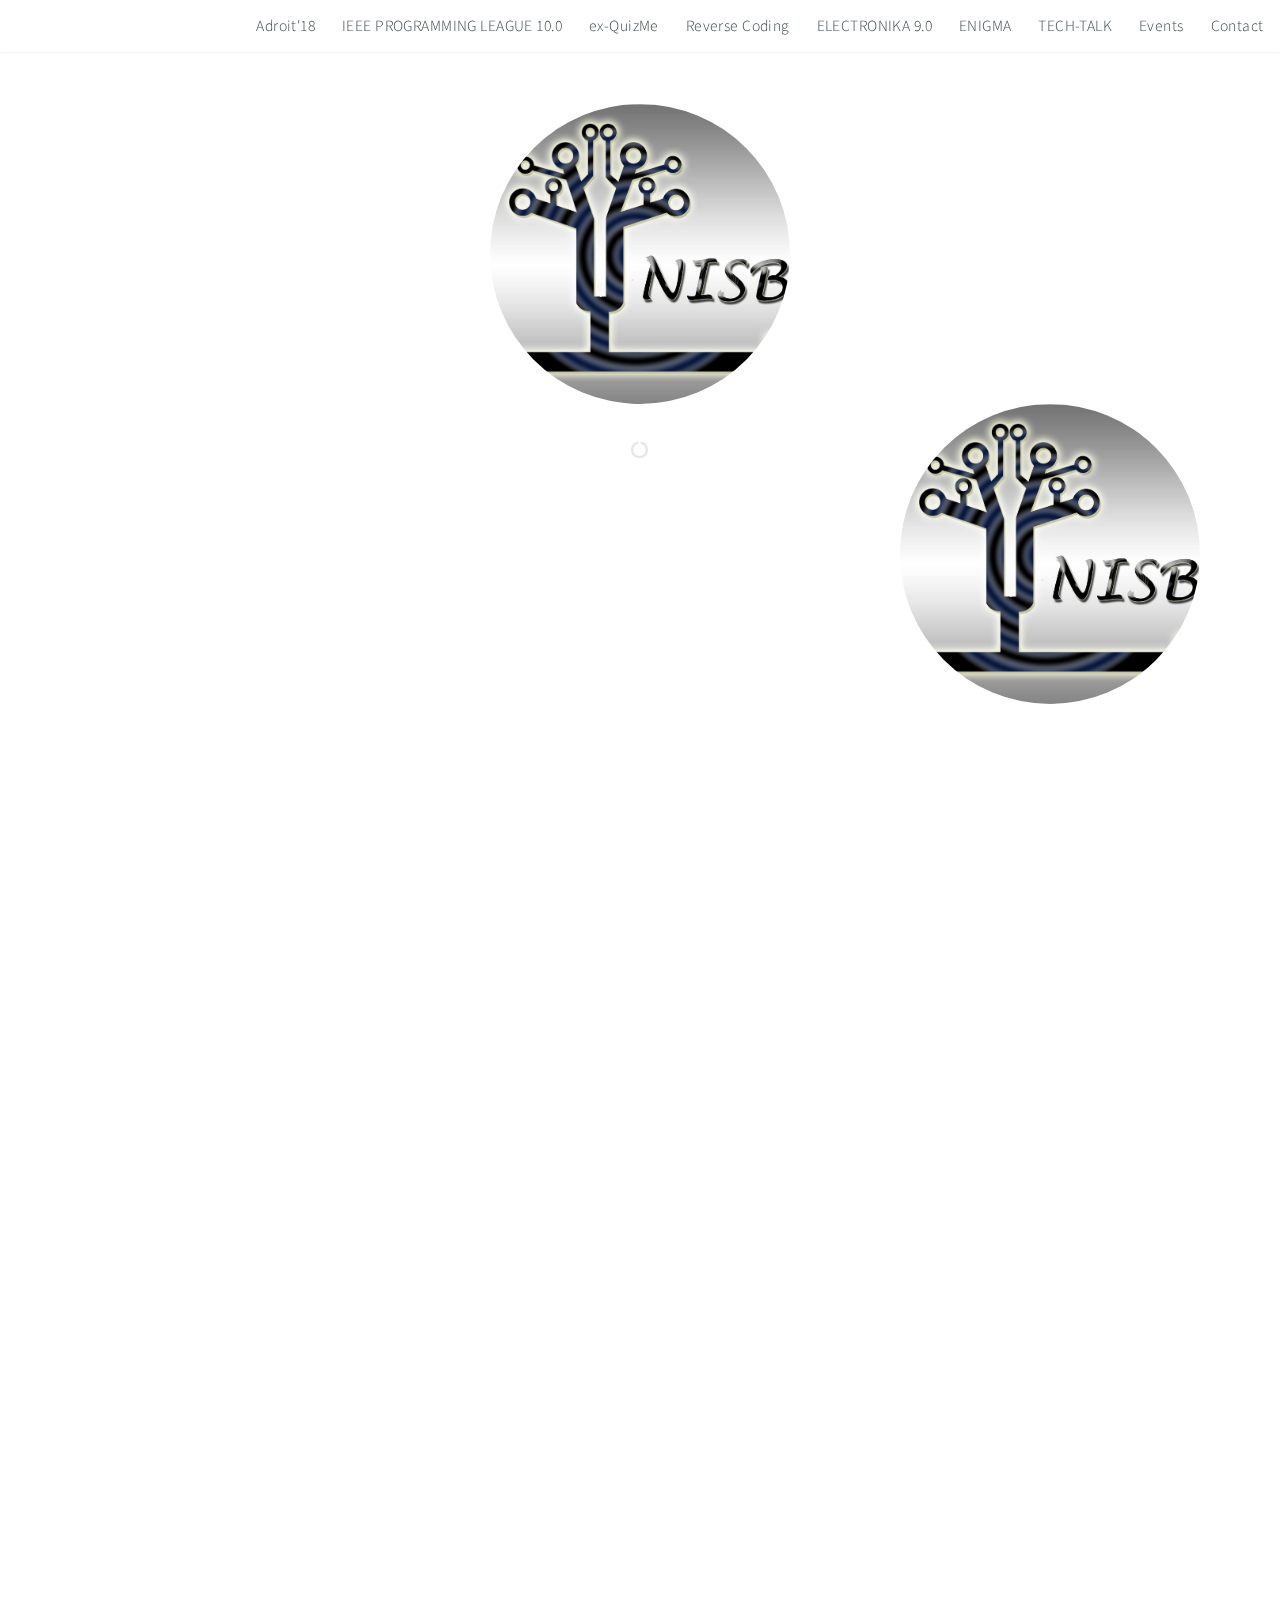
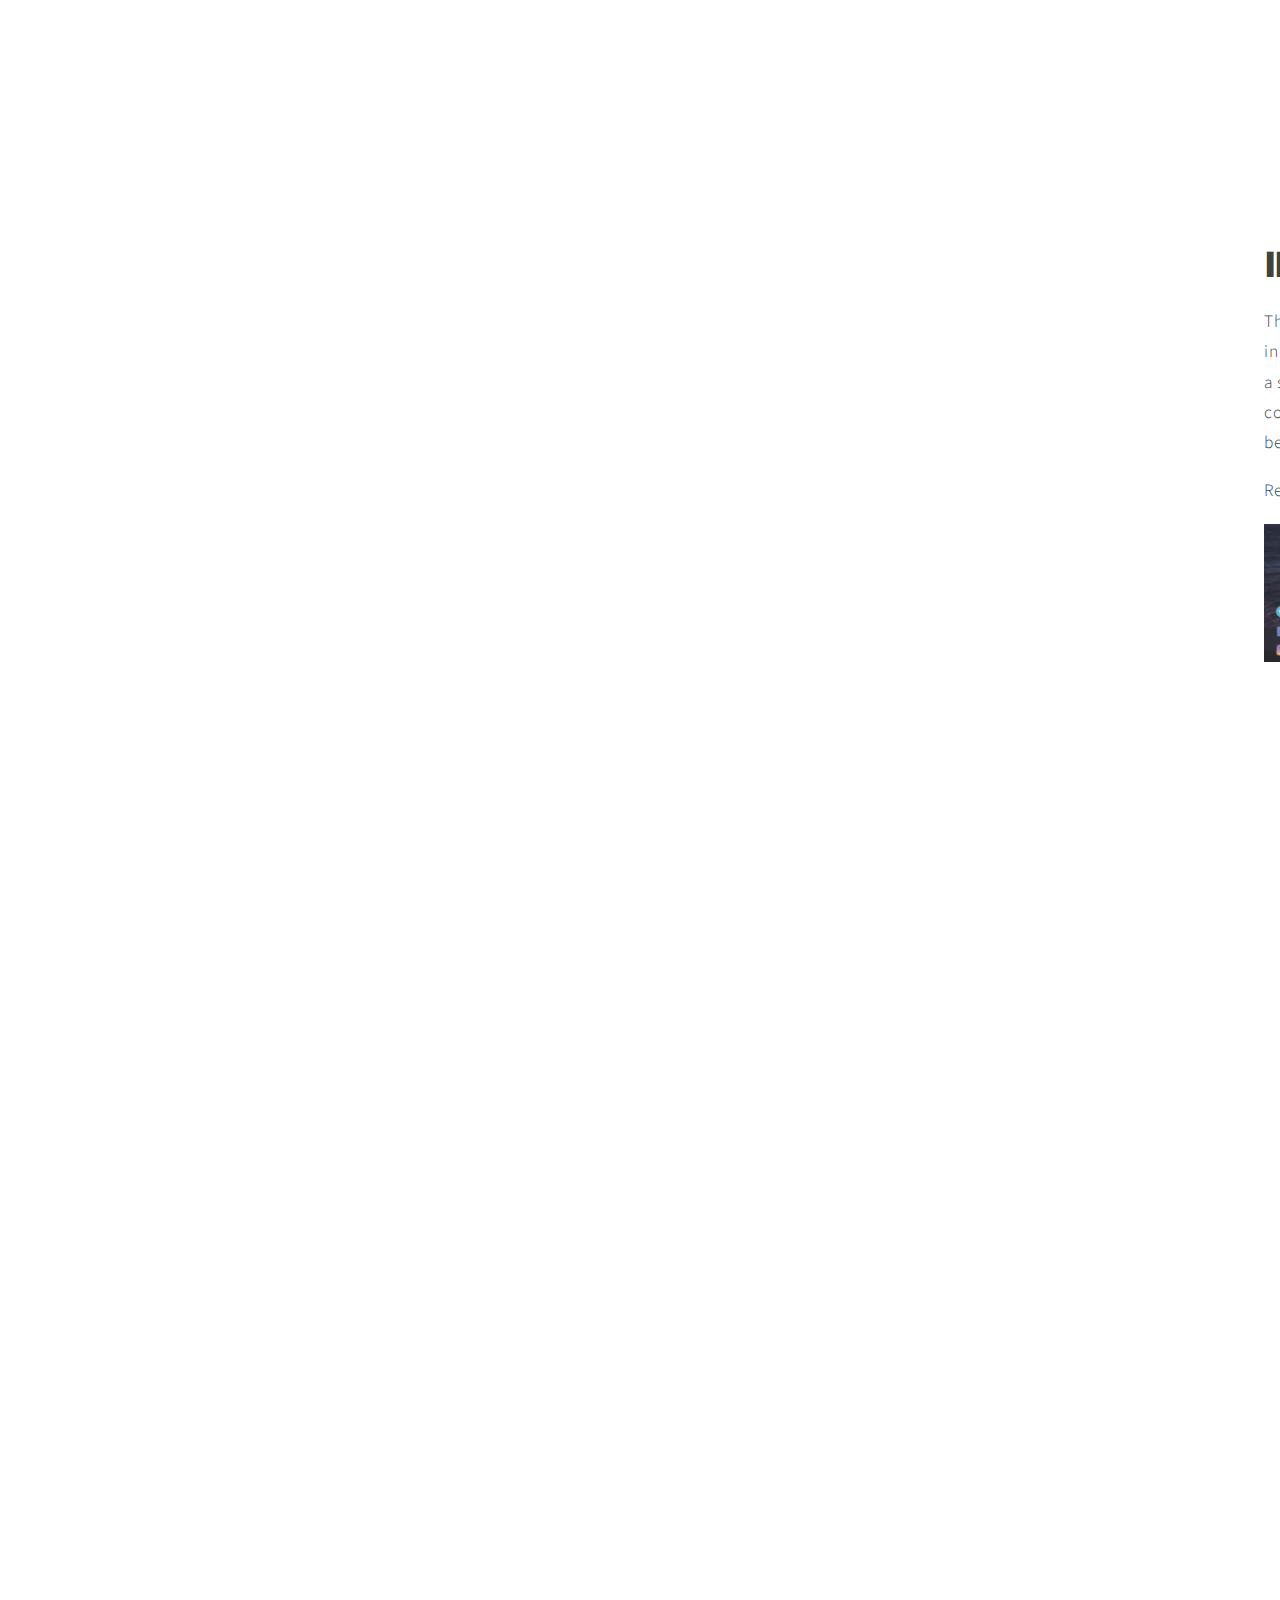
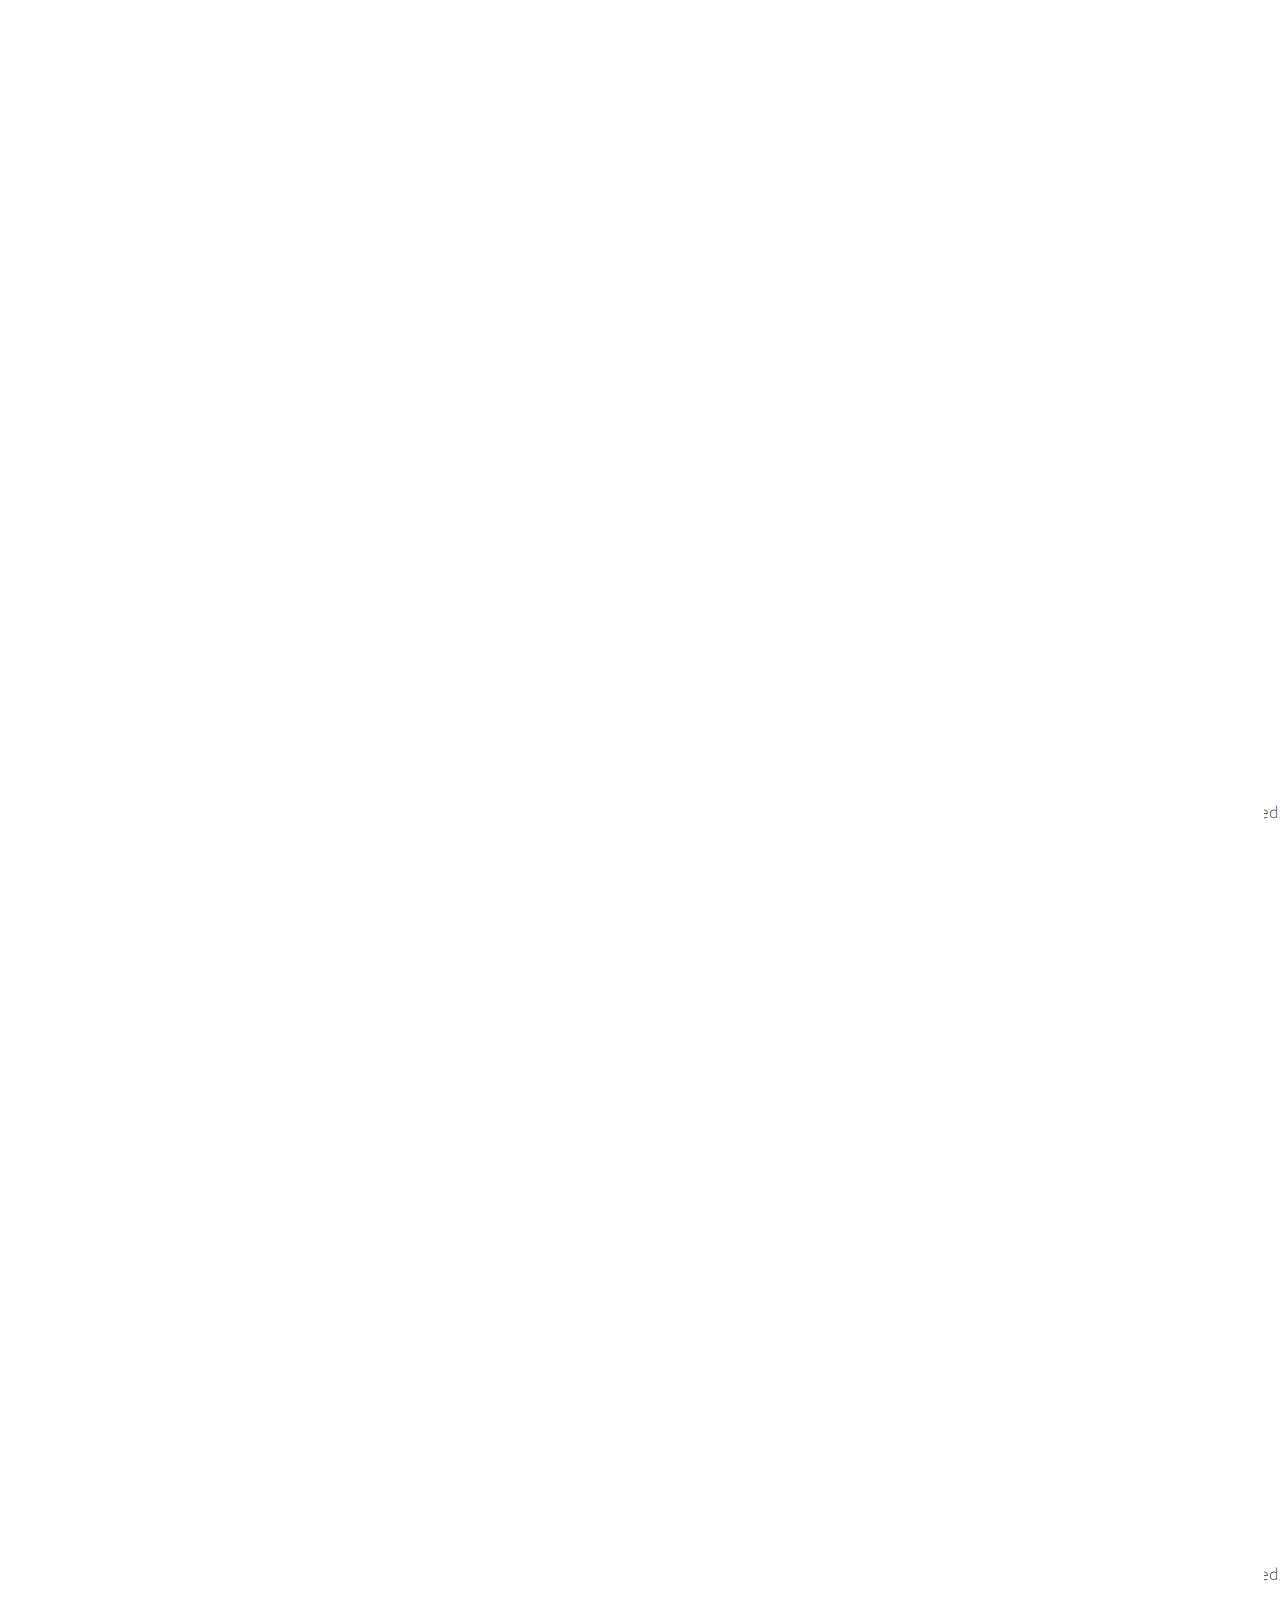
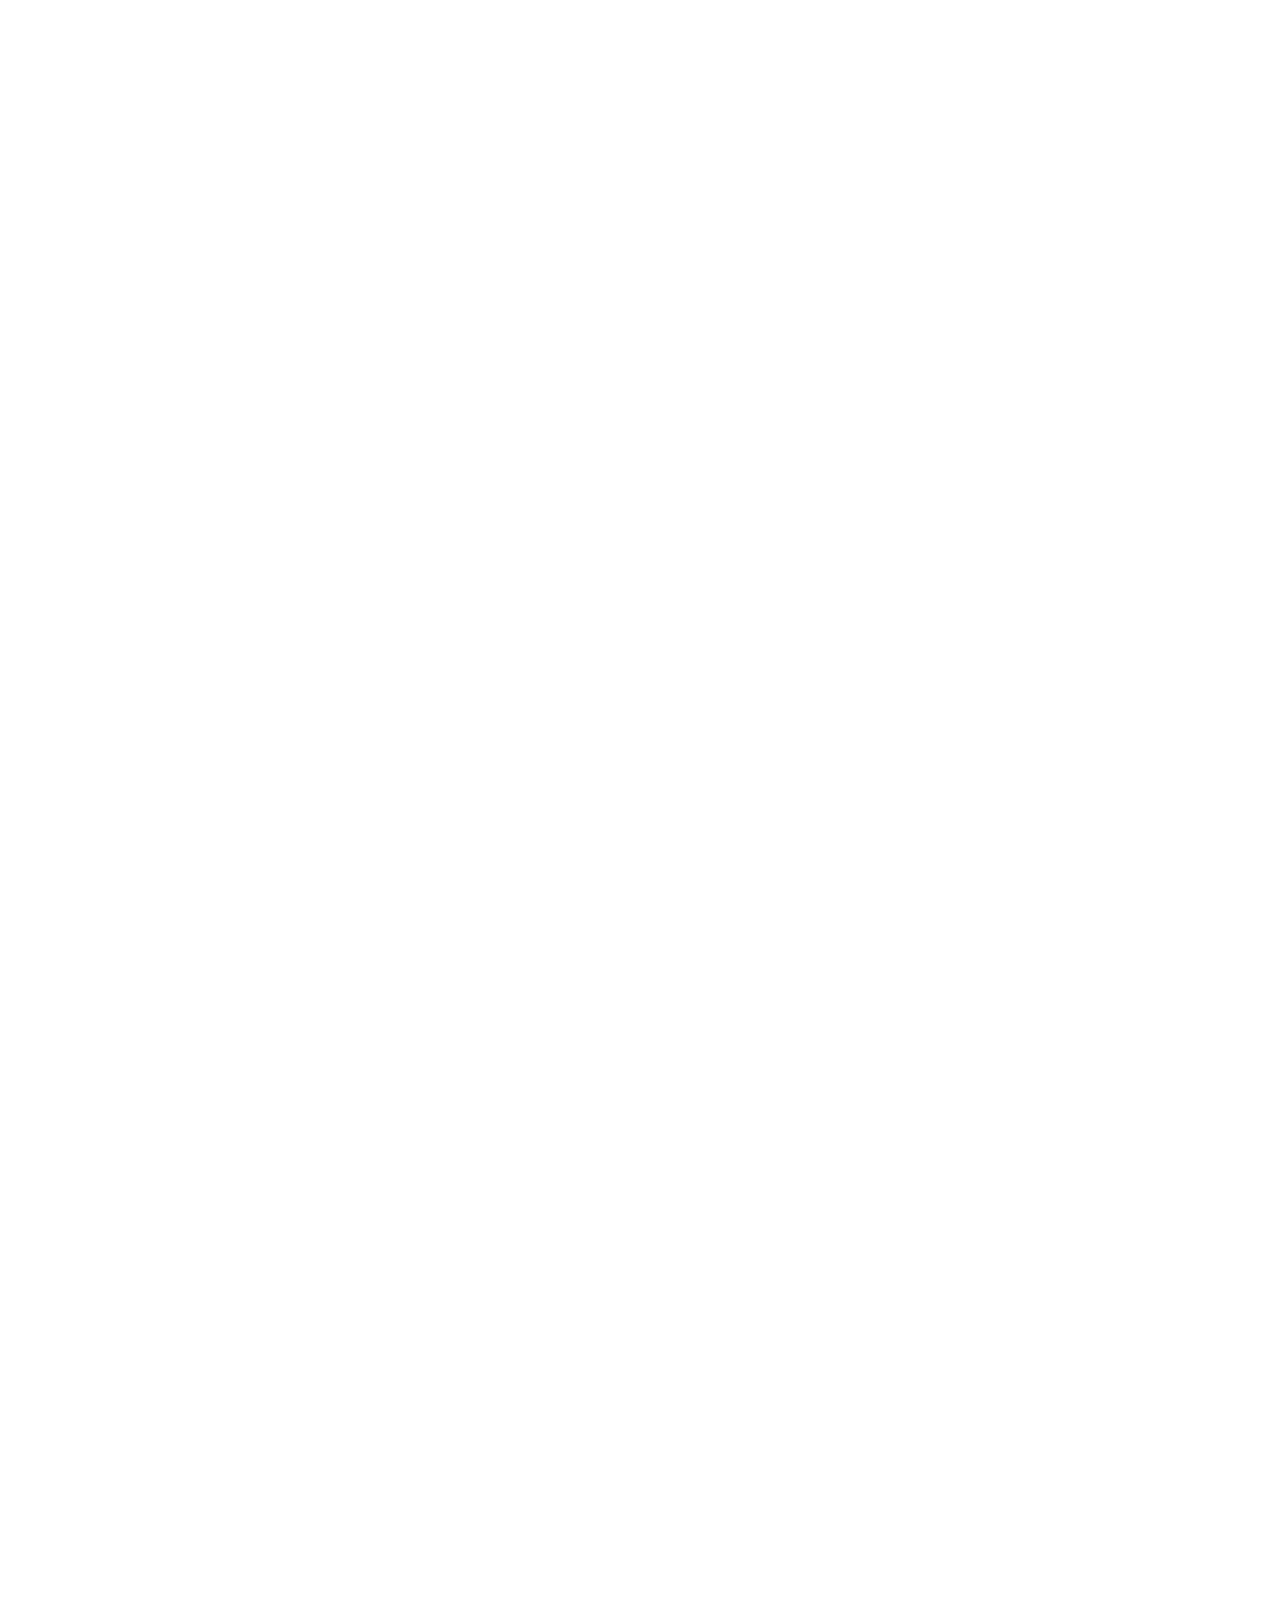
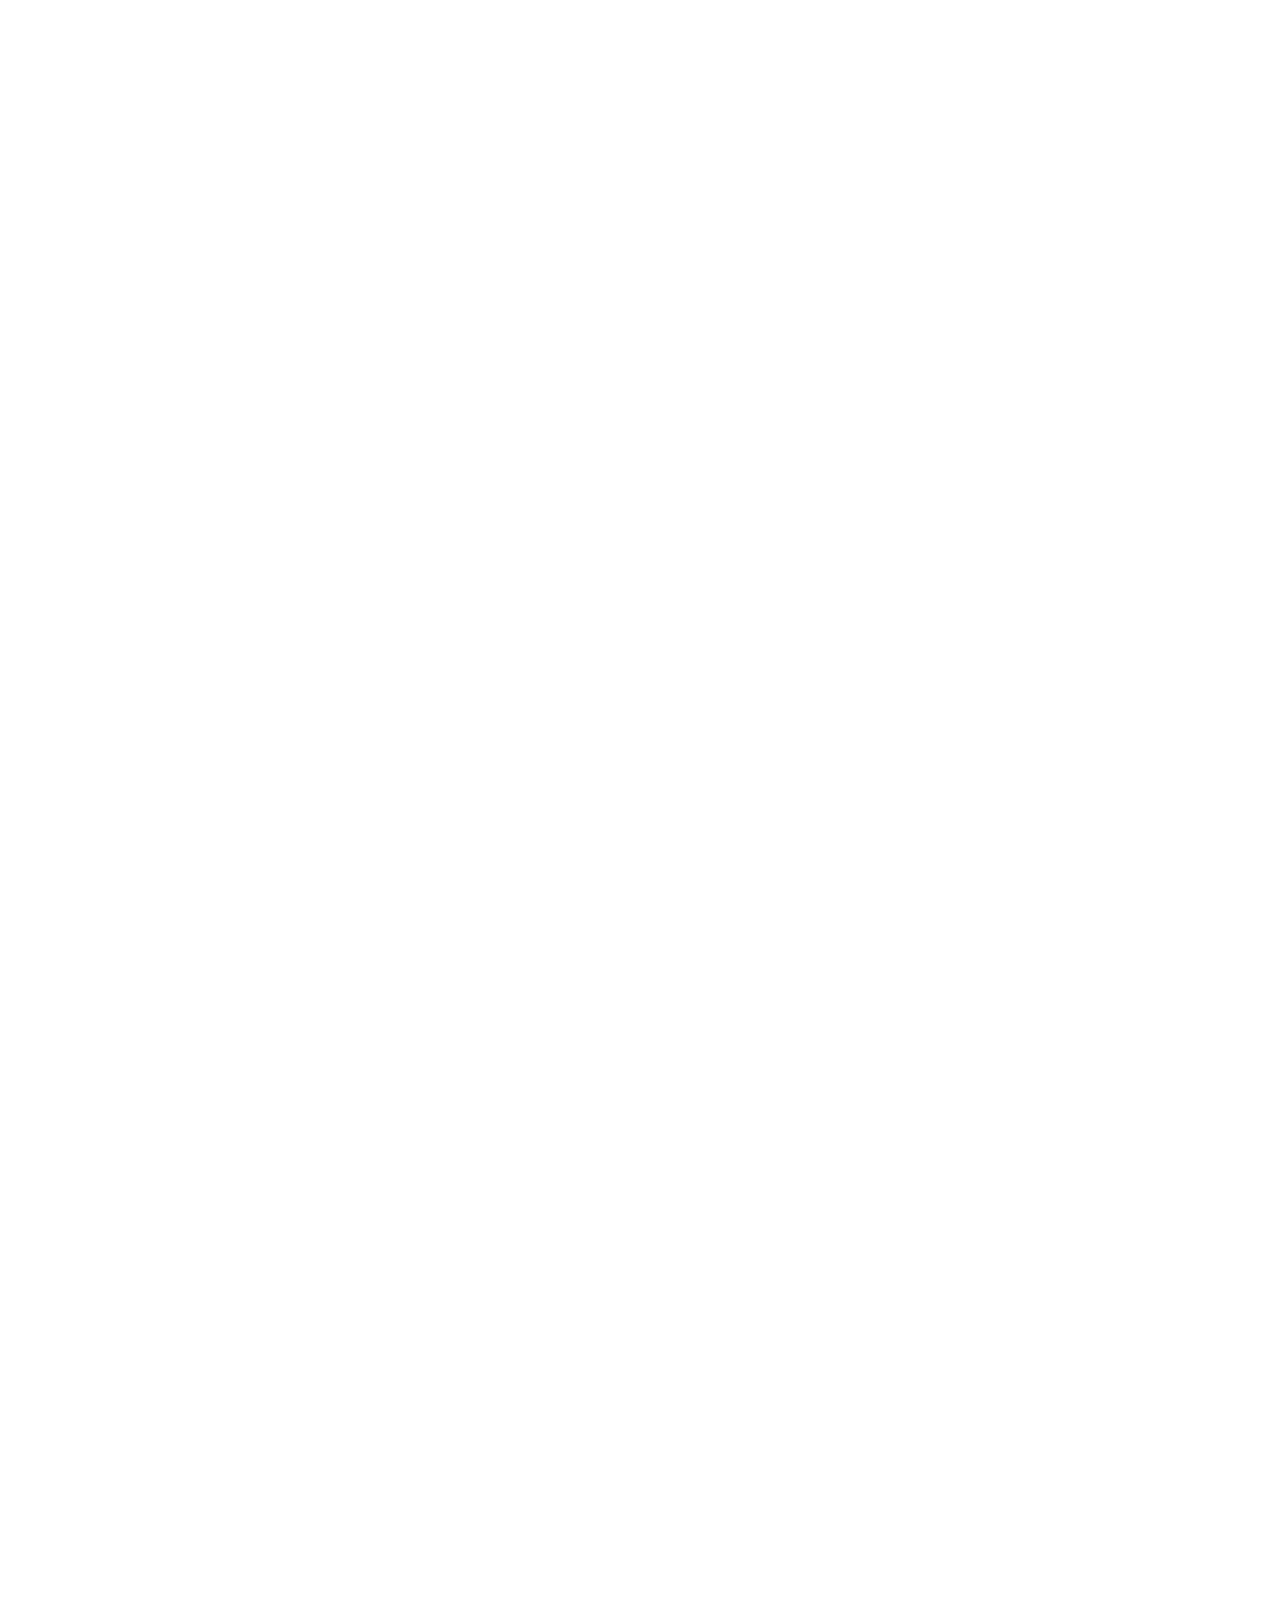
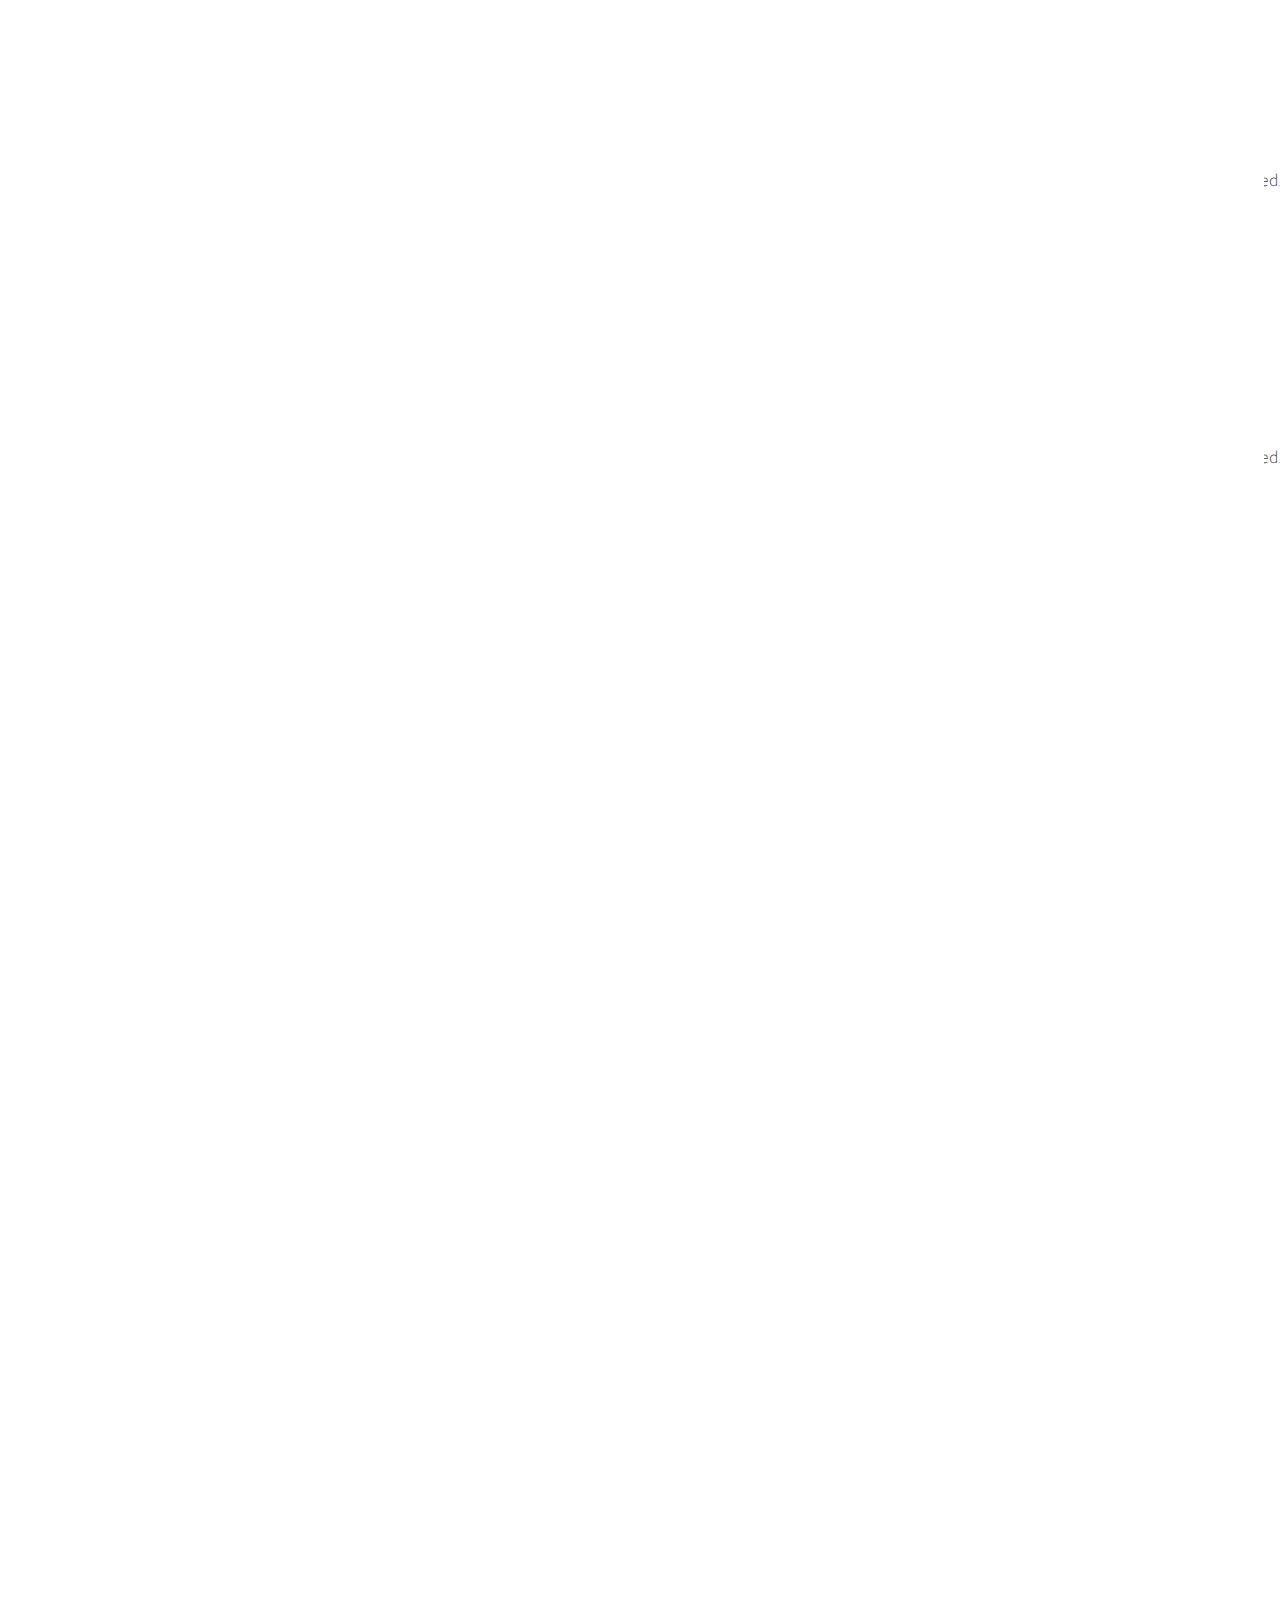
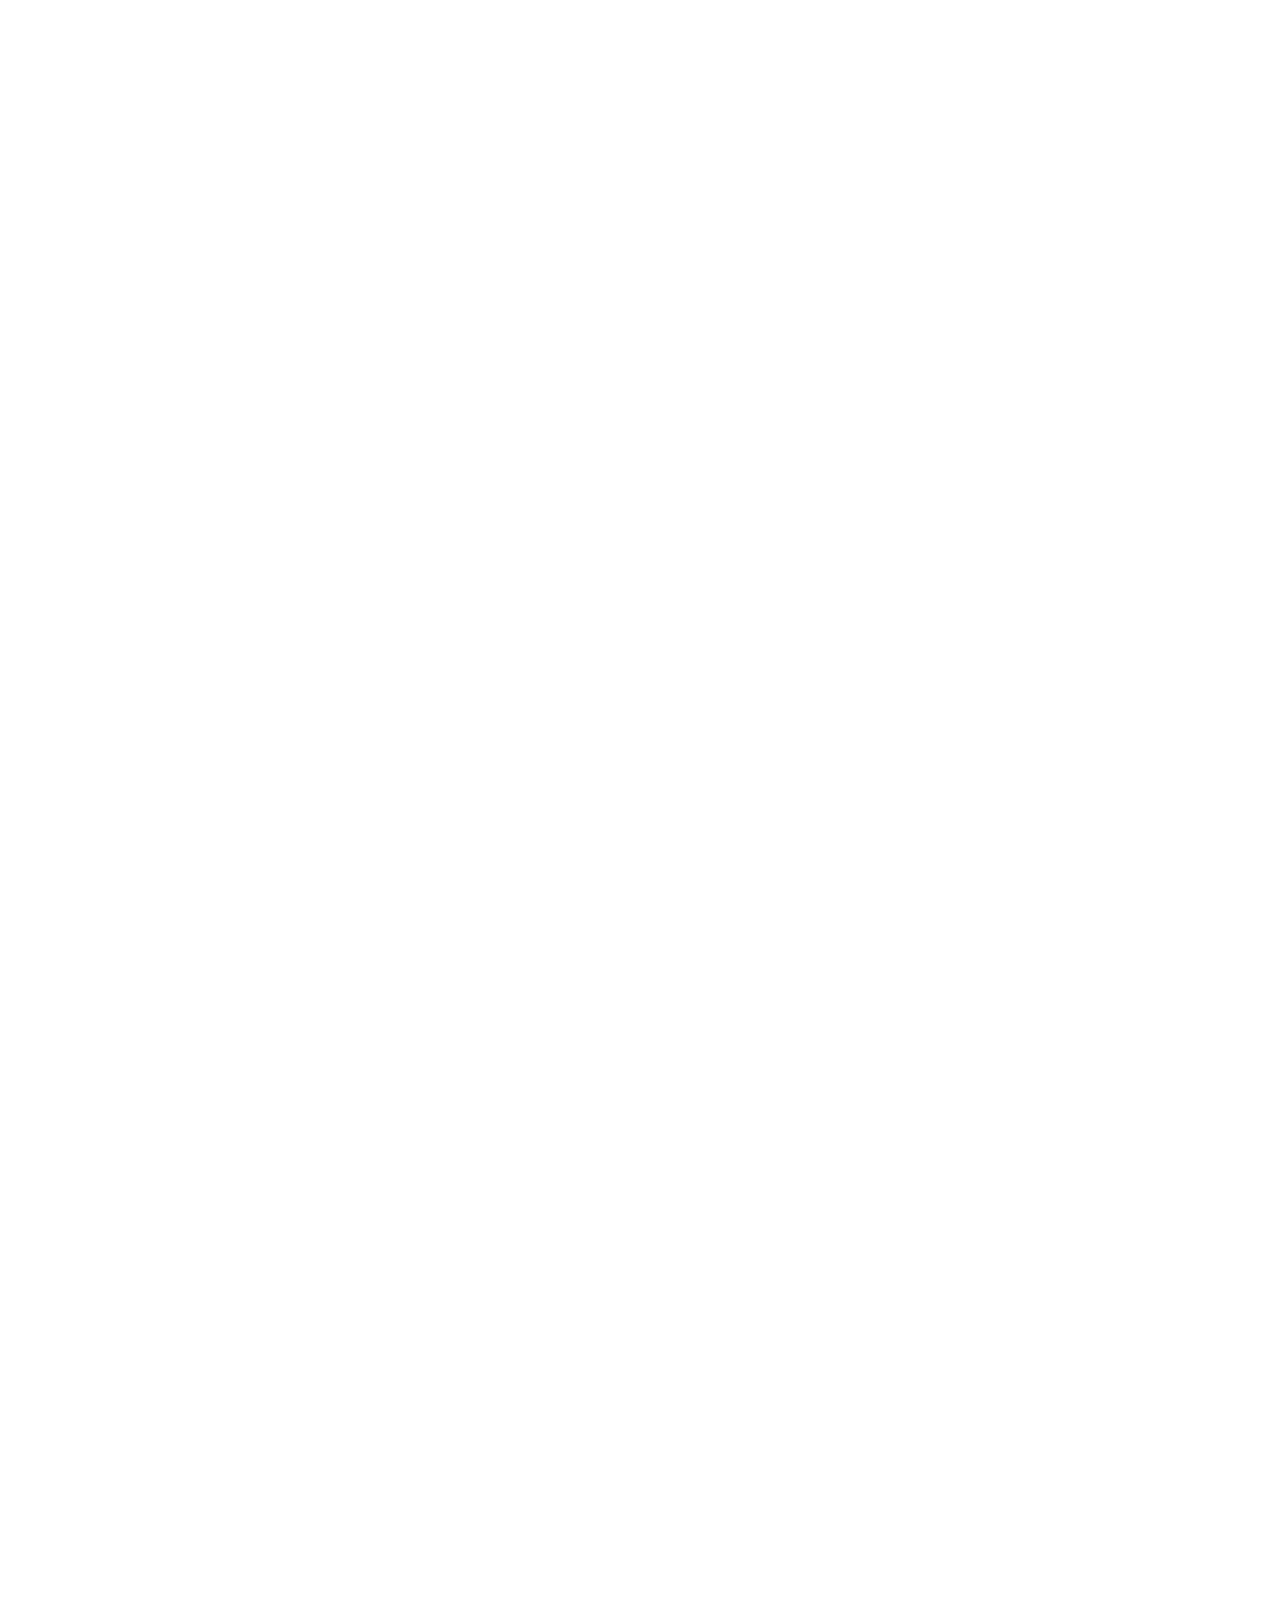
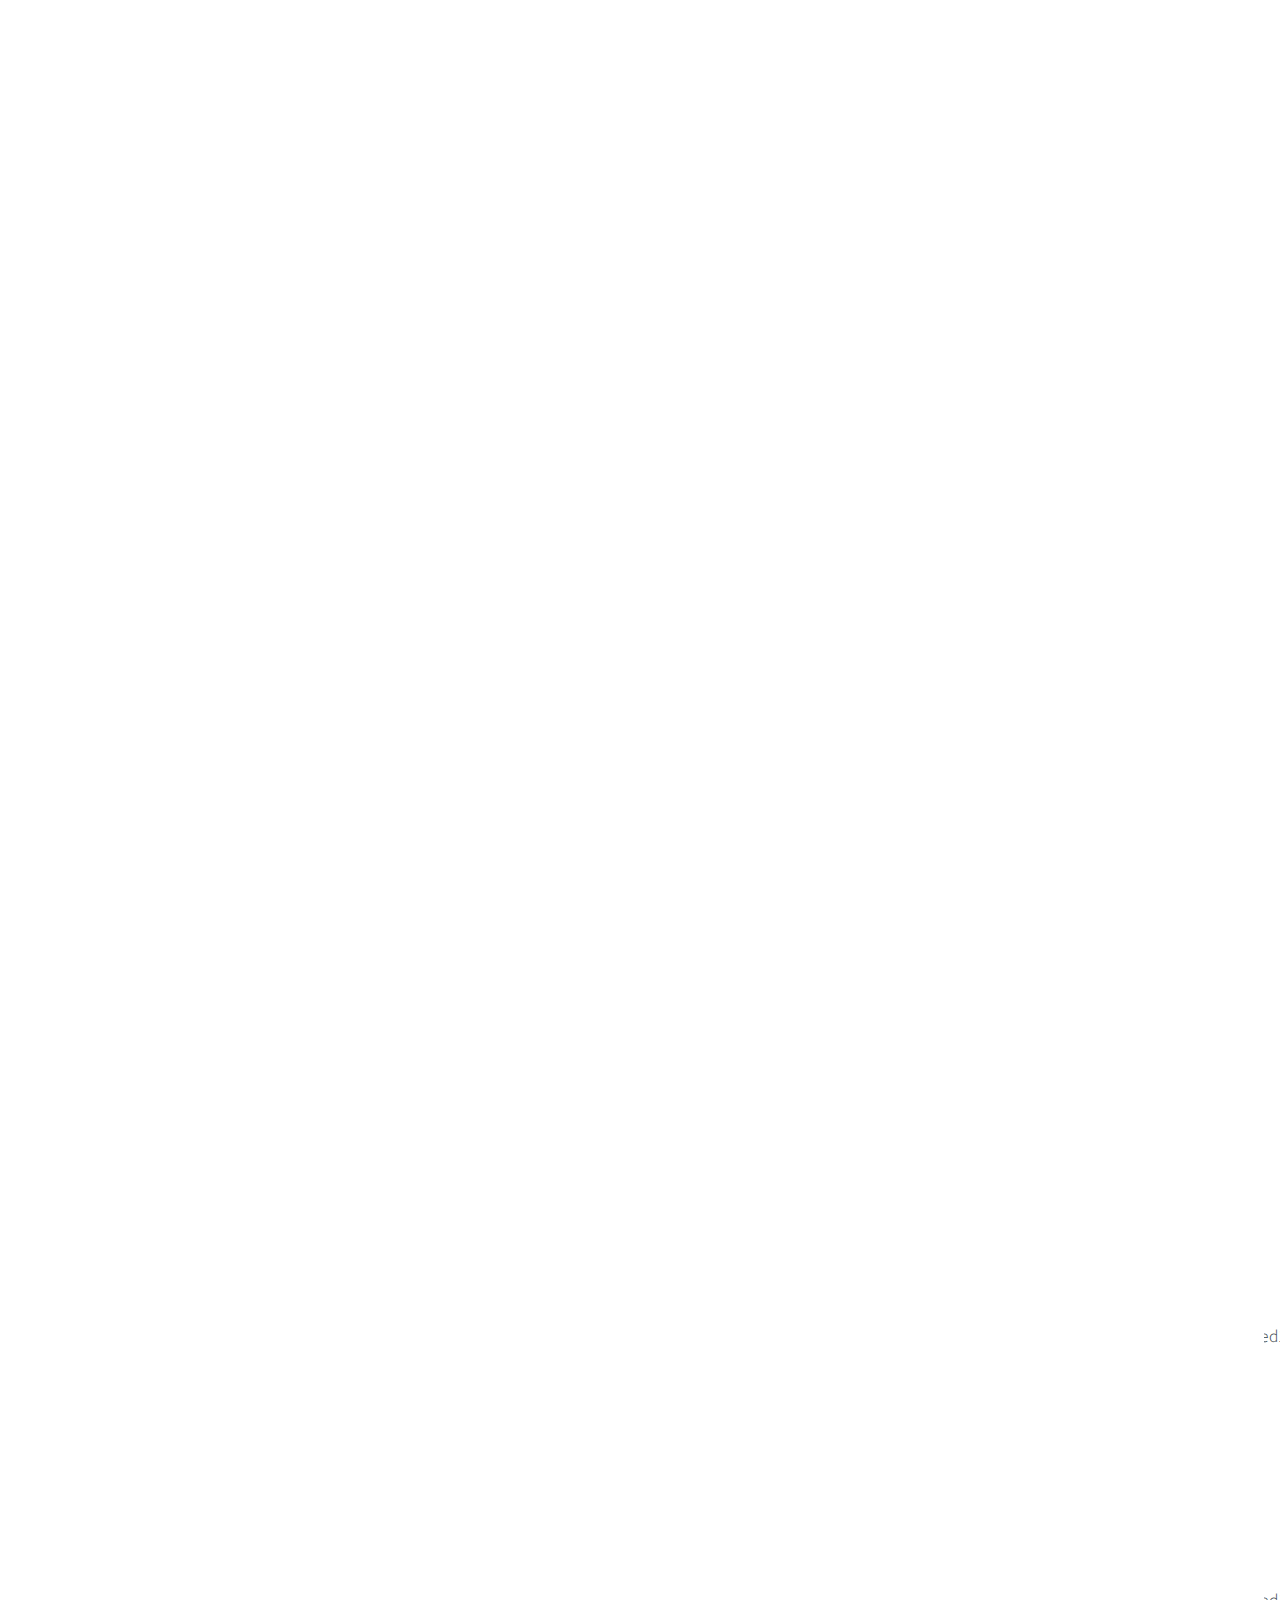
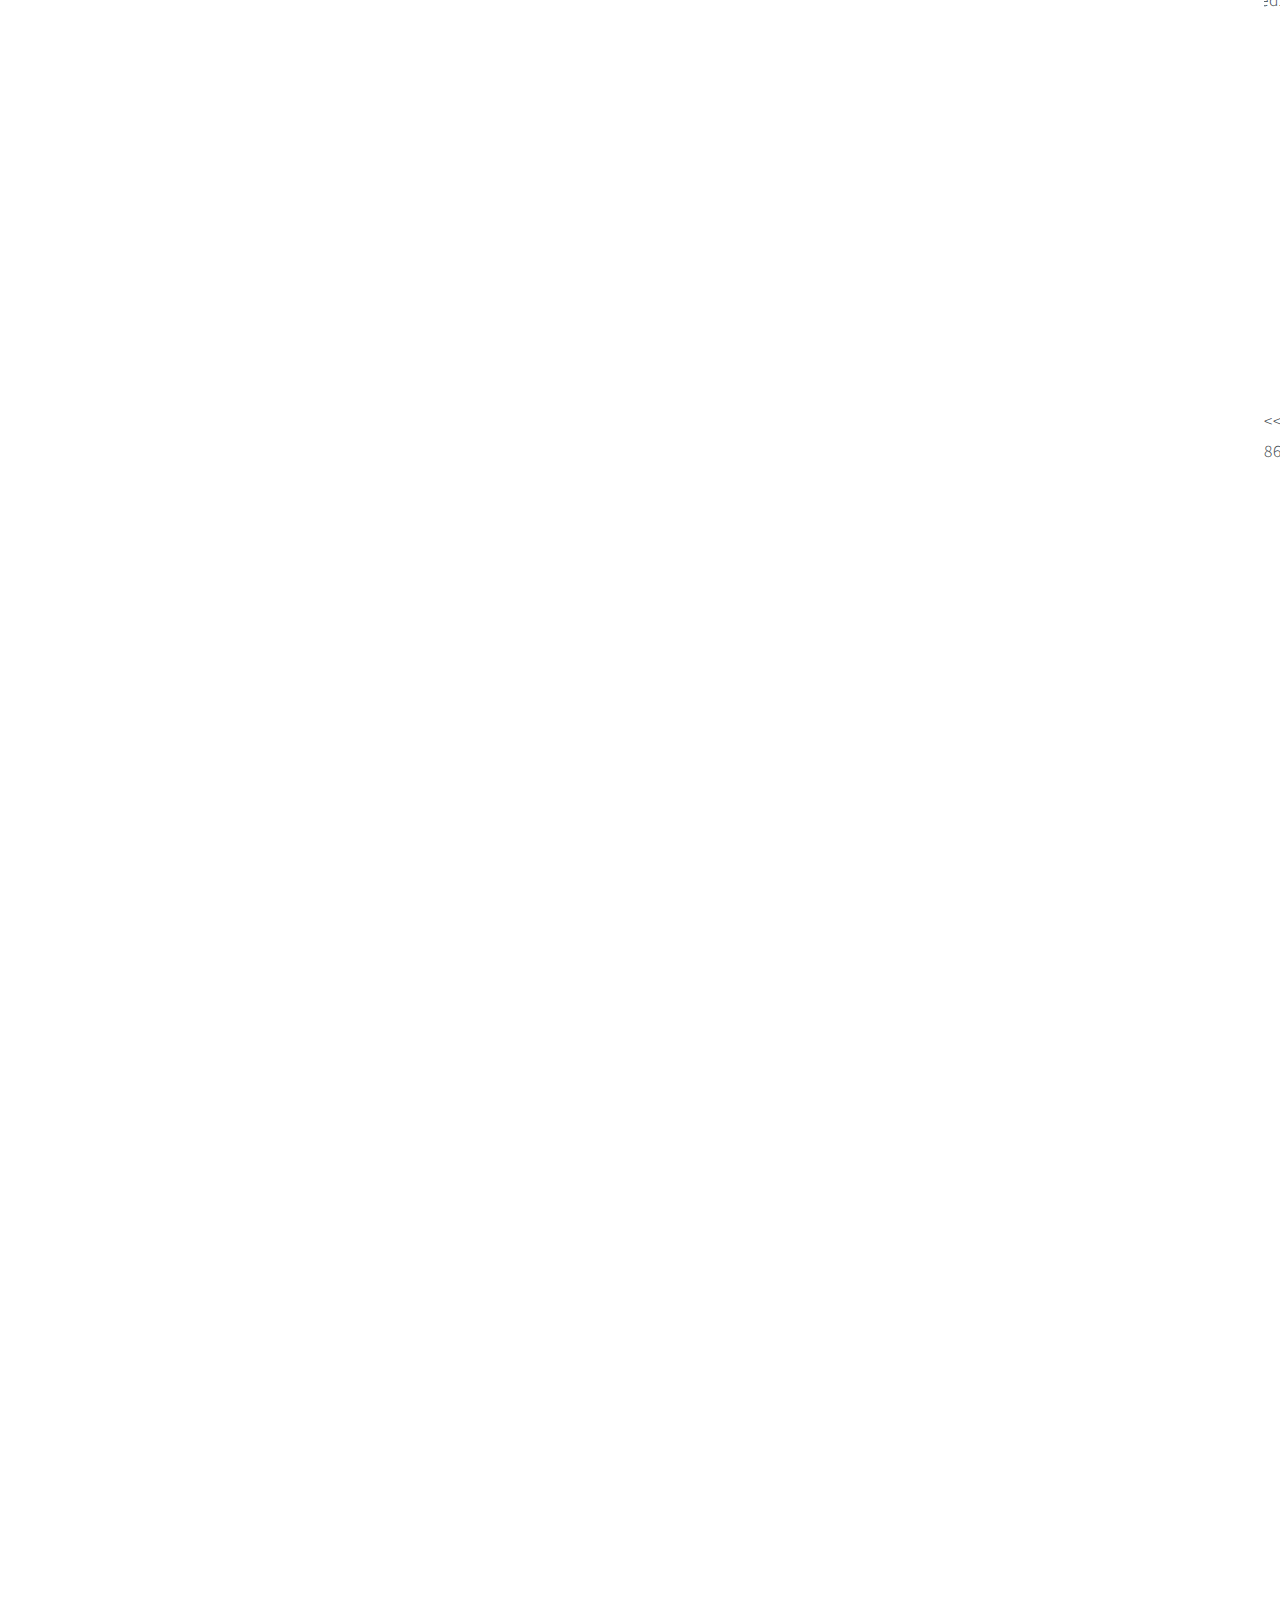
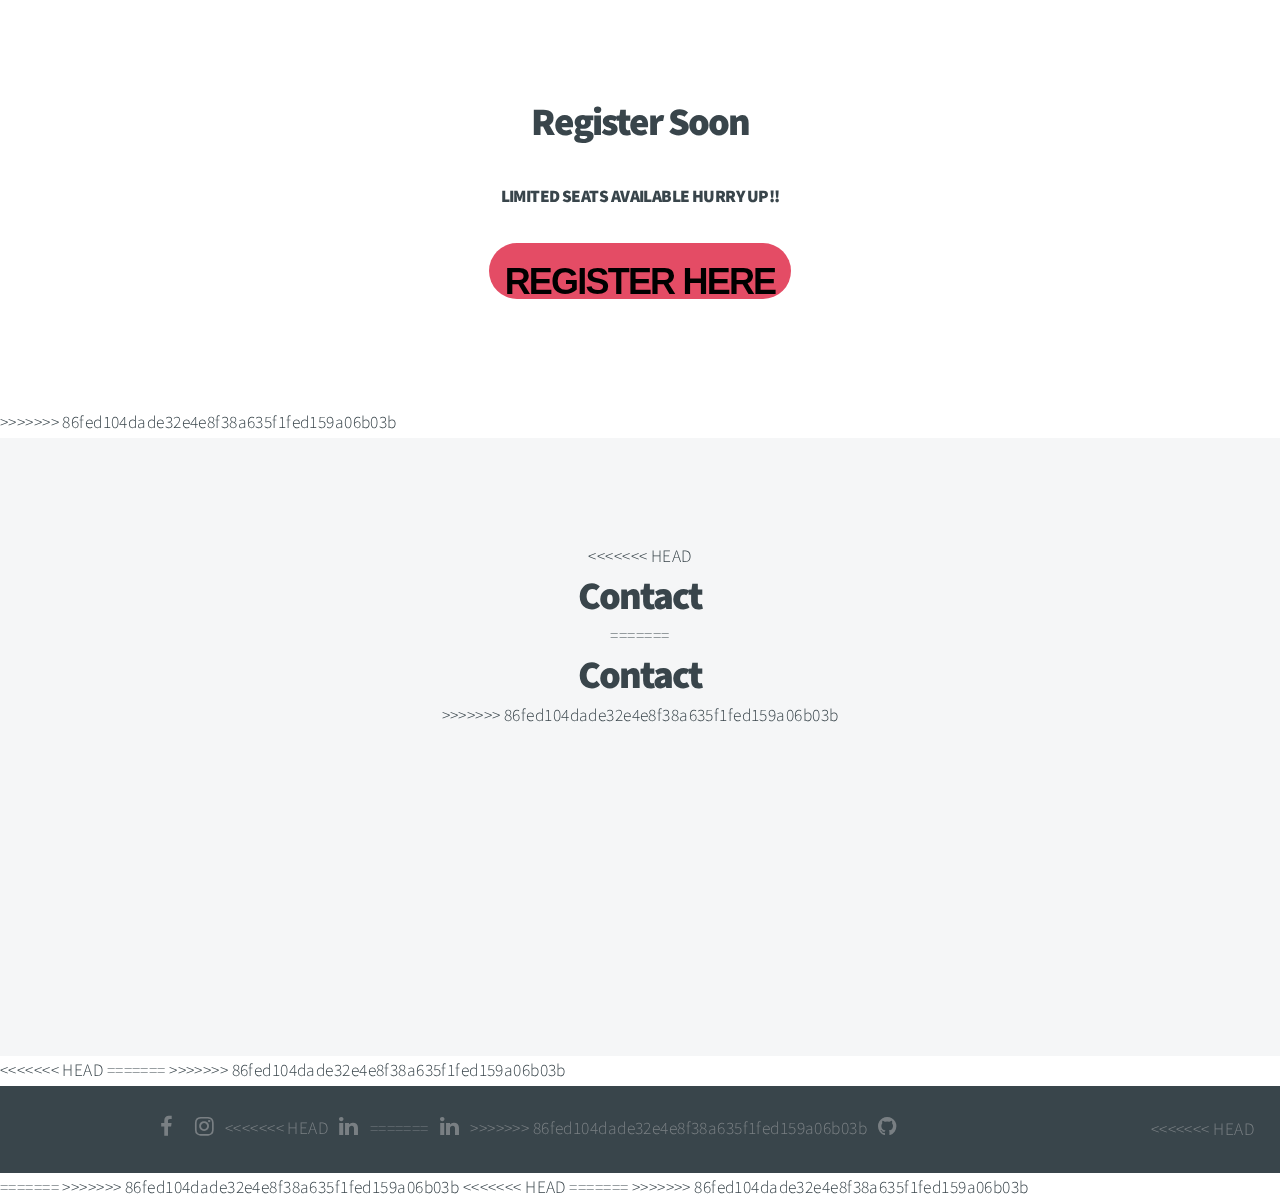
==== index1.html @ 1f0074de "poster updated" ====
<!DOCTYPE HTML>
<html>
	<head>
		<title>Adroit'18</title>
		<link href='https://fonts.googleapis.com/css?family=Pacifico' rel='stylesheet'>

		<meta charset="utf-8" />
		<meta name="viewport" content="width=device-width, initial-scale=1, user-scalable=no" />
		<link rel="stylesheet" href="assets/css/main.css" />
		<noscript><link rel="stylesheet" href="assets/css/noscript.css" /></noscript>


	<!-- css -->
	<meta name="viewport" content="width=device-width, initial-scale=1">
	<style>
		.round
		{
			vertical-align:top;
    		width: 300px;
            height: 300px;
			border-radius: 50%;
		}


/* visited link */
	a.one:visited {
    color: rgb(228, 76, 101);
    text-decoration: none;
	}

/* mouse over link */
	a.one:hover {
    color: black;
    
    text-decoration: none;
	}

/* selected link */
	a.one:active {
    color: black;
    text-decoration: none;	
	}


	div.two
	{
		background-color: rgb(228, 76, 101);
		color:white;
		font-family: Arial, Helvetica, sans-serif;
		font-size: 50px;
	}

	body
	{
		background-color: rgb(228, 76, 101);
	}

	h2.one
	{
		font-family: 'pacifico';
	}

	.dropbtn {
    background-color: rgb(228, 76, 101);
    color: black;
    padding: 16px;
    font-size: 16px;
    border: none;
}

	div.one{
    width: 1600px;
	}
	body
	{
		background-color: white;
	}

	h1.one
	{
		font-family: pacifico;
		
		font-size: 23px;
	}

.dropbtn {
    background-color: rgb(228, 76, 101);

	  
}

.dropdown {
    position: relative;
    display: inline-block;
    margin-left: 00px;
}

.dropdown-content {
    display: none;
    position: relative;
    background-color: #f1f1f1;
    min-width: 160px;
    box-shadow: 0px 8px 16px 0px rgba(0,0,0,0.2);
    z-index: 1;
}

.dropdown-content a {
    color: black;
    padding: 12px 16px;
    text-decoration: none;
    display: block;
}

.dropdown-content a:hover {background-color: #ddd;}

.dropdown:hover .dropdown-content {display: block;}

.dropdown:hover .dropbtn {background-color: rgb(228, 76, 101);}

	</style>
 

	</head>

<body class="is-preload">

		<!-- Header -->
			<header id="header">
				<nav>
					<ul>
						<li><a href="#intro">Adroit'18</a></li>
						<li><a href="#one">IEEE PROGRAMMING LEAGUE 10.0</a></li>
						<li><a href="#two">ex-QuizMe</a></li>
						<li><a href="#three">Reverse Coding</a></li>
						<li><a href="#four">ELECTRONIKA 9.0</a></li>
						<li><a href="#five">ENIGMA</a></li>
						<li><a href="#six">TECH-TALK</a></li>
						<li><a href="#events">Events</a></li>
						<li><a href="#contact">Contact</a></li>
					</ul>
				</nav>
			</header>


			<!-- nisb logo-->
			<section id="nisb" class="main style1 dark fullscreen">
				<div class="content">
					<!--  <p aign="right"><img src="images/nisb_logo.jpg" height="250" width="250"></p>	  -->
					  <img src="images/nisb_logo.jpg" alt="Avatar" class ="round">
				<div class="one" >
					<div class="content" id="particles-js">
					
						<img src="images/nisb_logo.jpg" alt="Avatar" class ="round" >
					  	<h4><a href="https://www.nisb.in" class="two">NIE IEEE STUDENT BRANCH</a></h4>
					</div>
					<footer>
						<a href="#intro" class="button style2 down">More</a>
					</footer>
				</div>
				</div>
			</section>

		<!-- One -->
			<section id="one" class="main style2 right dark fullscreen">
				<div class="content box style2">
					<header>
						<h2>IEEE PROGRAMMING LEAGUE</h2>
					</header>
					<p>There is a tech-fest called Adroit, where they conduct a coding competition in two folds prelims and finale called  "The IEEE Programming league(IPL)", a signature event! The idea is to bring together a group of coders so they could become something more. To see if they could work together to create better scripts others never could!</p>
							<p>
						Register at: <a href ="https://bit.ly/iplNISB" class="active" target="_blank">bit.ly/iplNISB</a>
=======


			<!-- Intro -->
			<section id="intro" class="main style1 dark fullscreen">
				<div class="content">
				
				</div> 
				<footer>
						<a href="#one" class="button style2 down anchored">More</a>
				</footer>
			</section>

			<!-- One -->
			<section id="one" class="main style2 right dark fullscreen">

				<div class="content box style2">
					<header>
						<h2>IEEE PROGRAMMING LEAGUE 10.0</h2>
					</header>
					<p>There is a tech-fest called Adroit, where they conduct a coding competition in two folds prelims and finale called  "The IEEE Programming league(IPL)", a signature event! The idea is to bring together a group of coders so they could become something more. To see if they could work together to create better scripts others never could!</p>
					<p>
						Register at: <a href ="https://bit.ly/iplNISB" class="ones" target="_blank">bit.ly/iplNISB</a>
>>>>>>> 86fed104dade32e4e8f38a635f1fed159a06b03b
					</p>
					<p>
						Prelims Date: 27th September <br>
						Venue: Sir. MV Hall, GJB, NIE
					</p>
					<p>
						Max. a team of two
						One laptop per team
					</p>
			
					<p>
						Fee,<br>
						IEEE- 30 per Head<br>
						Non-IEEE- 60 per Head<br>
					</p>
					<p>
						For Queries,<br>
						Shashank - 9482038408<br>
						Smitha - 9481384451

					</p>
				</div>
				<a href="#two" class="button style2 down anchored">Next</a>
			</section>


		<!-- Two -->
			<section id="two" class="main style2 left dark fullscreen">
				<div class="content box style2">
					<header>
<<<<<<< HEAD
						<h2>eXQuizme</h2>
=======
						<h2>ex-QuizMe</h2>
>>>>>>> 86fed104dade32e4e8f38a635f1fed159a06b03b
					</header>
					<p>Ex-QuizMe, The electronics version of "Kaun Banega Electropathy(KBE)"
  						In the phase-01 of KBE, Answer a few finicky questions to get more mild ones:P with a lockdown at the intervals.  

						Top in the phase-01 to enter into the second phase of the contest with an advantage; jan-gan-man, 50-50 & friends call!
						In the phase-02 smash the bug, review the code, analyse the circuit and predict the output to unleash your knowledge of electronics.
					</p>
						<p>
<<<<<<< HEAD
						Register at: <a href ="https://bit.ly/xquizme" target="_blank">bit.ly/xquizme</a>
=======
						Register at: <a href ="https://bit.ly/xquizme" class="one" target="_blank">bit.ly/xquizme</a>
>>>>>>> 86fed104dade32e4e8f38a635f1fed159a06b03b
					</p>
					<p>
						Venue: Sir. MV Hall, GJB, NIE<br>
						Date: 28th September
					</p>
					<p>
						Max team of three
					</p>
					<p>
						Fee,<br>
						IEEE- 20 per head <br>
						Others- 40 per head 
					</p>
					<p>
						For Queries,<br>
						Yashwanth: 8971220965<br>
						Swadeesh: 9164857596
					</p>
				</div>-
				<a href="#three" class="button style2 down anchored">Next</a>
			</section>


			<!-- Three -->
			<section id="three" class="main style2 right dark fullscreen">
				<div class="content box style2">	
					<header>
						<h2>Reverse Coding</h2>
					</header>
<<<<<<< HEAD
				<p>As if you didn't have enough coding to learn, Adroit'18 brings you Reverse Coding Competition, where you backtrack to understand the code logic, and then write the code for the same.
				</p>
				<p>
					Do you like coding?
				</p>
				<p>
					Shift your car in reverse gear.
				</p>
						<p>
						<!--Register at: <a href ="bit.ly/revNISB" target="_blank">bit.ly/revNISB</a>-->
					</p>
				<p>
				Date: 3rd October<br> 
				Time: 5:30pm<br>
				Venue: Sir. MV Hall, GJB, NIE
			</p>
			<p>
				One Laptop per team
				Max. Team of 2
			</p>
			<p>
				Fee,<br>
				IEEE-20 per Head <br>
				Non-IEEE- 50 per Head
			</p>
			<p>
				For Queries,<br>
				Swadeesh: 9164857596<br>
				Shithij: 9449622530
			</p>
=======
					<p>As if you didn't have enough coding to learn,Adroit'18 brings you Reverse Coding Competition, where you backtrack to understand the code logic, and then write the code for the same.
					</p>
					<p>
						Do you like coding?
					</p>
					<p>
						Shift your car in reverse gear.
					</p>
					<p>
						Register at: <a href ="https://bit.ly/revNISB" class="one" target="_blank">bit.ly/revNISB</a>
					</p>
					<p>
						Date: 3rd October<br> 
						Time: 5:30pm<br>
						Venue: Sir. MV Hall, GJB, NIE
					</p>
					<p>
						One Laptop per team
						Max. Team of 2
					</p>
					<p>
						Fee,<br>
						IEEE-20 per Head <br>
						Non-IEEE- 50 per Head
					</p>
					<p>
						For Queries,<br>
						Swadeesh: 9164857596<br>
						Shithij: 9449622530
					</p>
>>>>>>> 86fed104dade32e4e8f38a635f1fed159a06b03b
				</div>
				<a href="#four" class="button style2 down anchored">Next</a>
			</section>

			<!-- four -->

			<section id="four" class="main style2 left dark fullscreen">
				<div class="content box style2">
					<header>
						<h2>ELECTRONIKA 9.0 </h2>
					</header>
<<<<<<< HEAD
					<p>It is a competition where you apply your knowledge of electronics to analyse and crack for the logic and finally build a circuit to get the desired output!
=======
					<p>
						It is a competition where you apply your knowledge of electronics to analyse and crack for the logic and finally build a circuit to get the desired output!
>>>>>>> 86fed104dade32e4e8f38a635f1fed159a06b03b
					</p>
					<p>
						Venue: MV Hall, GJB, NIE<br>
						Date: 3rd October <br>
						Time: 5:30pm
					</p>
								<p>
<<<<<<< HEAD
						<!--Register at: <a href ="bit.ly/electronika9" target="_blank">bit.ly/electronika9</a>-->
=======
						Register at: <a href ="https://bit.ly/electronika9" class="one" target="_blank">bit.ly/electronika9</a>
>>>>>>> 86fed104dade32e4e8f38a635f1fed159a06b03b
					</p>
					<p>
						Max. Team of 3
					</p>
					<p>
						Fee,<br>
						IEEE- 20 per Head<br>
						Non-IEEE- 50 per Head 
					</p>
					<p>
						For Queries,<br>
						Aakash: 8880111810<br>
						Sathvik: 8867611208
					</p>
				</div>
				<a href="#five" class="button style2 down anchored">Next</a>
			</section>





			<!-- five  -->

			<section id="five" class="main style2 right dark fullscreen">
				<div class="content box style2">	
					<header>
						<h2>ENIGMA</h2>
					</header>
<<<<<<< HEAD
					<p>We hereby interrupt you from the regular services, to bring you the shattering news of the intervention into the 2-layer aadhar security system of the country.
					It has been got to know that there is a high risk of data has been leaked and would lead to an ill-usage of this user's data.
				</p>
				<p>
					The Govt. has asked to come up with a team of specialist hacking minds, to solve for the riddles, decode the cypher and break for the logic to finally bring back the circumstances beneath the aids of the Govt.
				</p>
				<p>
					The intact security has been doomed into the blackness and we need you to save the day!
				</p>
				<p>
					Max. Team of two
					One laptop per team
				</p>
					<p>
						<!--Register at: <a href ="bit.ly/enigmaNISB" target="_blank">bit.ly/enigmaNISB</a>-->
					</p>
				<p>
					Date: 5th October <br>
					Time: 5:30pm<br>
					Venue: Sir. MV Hall, GJB, NIE
				</p>
				<p>
					Fee,<br>
					Computer Society Free<br>
					IEEE-  20 per head <br>
					Non-IEEE- 50 per head
				</p>
				<p>
					For Queries,<br>
					Shriharsha: 9483904242<br>
					Aishwarya: 9740511631
				</p>
=======
					<p>
						We hereby interrupt you from the regular services, to bring you the shattering news of the intervention into the 2-layer aadhar security system of the country.
						It has been got to know that there is a high risk of data has been leaked and would lead to an ill-usage of this user's data.
					</p>
					<p>
						The Govt. has asked to come up with a team of specialist hacking minds, to solve for the riddles, decode the cypher and break for the logic to finally bring back the circumstances beneath the aids of the Govt.
					</p>
					<p>
						The intact security has been doomed into the blackness and we need you to save the day!
					</p>
					<p>
						Max. Team of two
						One laptop per team
					</p>
					<p>
						Register at: <a href ="https://bit.ly/enigmaNISB" class="one" target="_blank">bit.ly/enigmaNISB</a>
					</p>
					<p>
						Date: 5th October <br>
						Time: 5:30pm<br>
						Venue: Sir. MV Hall, GJB, NIE
					</p>
					<p>
						Fee,<br>
						Computer Society Free<br>
						IEEE-  20 per head <br>
						Non-IEEE- 50 per head
					</p>
					<p>
						For Queries,<br>
						Shriharsha: 9483904242<br>
						Aishwarya: 9740511631
					</p>
>>>>>>> 86fed104dade32e4e8f38a635f1fed159a06b03b
				</div>
				<a href="#six" class="button style2 down anchored">Next</a>
			</section>



			<!-- six -->


			<section id="six" class="main style2 left dark fullscreen">
				<div class="content box style2">
					<header>
						<h2>TECH-TALK</h2>
						<!--<h2>"Recent trends in Optical Networks and Photonics"</h2>-->
					</header>
<<<<<<< HEAD
					<p>A tech-talk on,<br>
					"Recent trends in Optical Networks and Photonics"  by Dr K V S S S S Sairam, Professor at E&C Dept. from NMAMIT, Nitte.
=======
					<p>
						A tech-talk on,<br>
						"Recent trends in Optical Networks and Photonics"  by Dr K V S S S S Sairam, Professor at E&C Dept. from NMAMIT, Nitte.
>>>>>>> 86fed104dade32e4e8f38a635f1fed159a06b03b
					</p>
					<p>
						Be there, to explore your future career possibilities in the field!!
					</p>
					<p>
<<<<<<< HEAD
=======
						Max team of three
					</p>
					<p>
>>>>>>> 86fed104dade32e4e8f38a635f1fed159a06b03b
						Free & Open to all!
					</p>
					<p>
						Time: 10 am<br>
						Date: 6th October'18<br>
						Venue: Sir MV Hall, GJB, NIE
					</p>
					<p>
						For Queries,<br>
						Arvind: 8123439875<br>
						Swadeesh: 9164857596
					</p>
				</div>
				<a href="#events" class="button style2 down anchored">Next</a>
			</section>

<<<<<<< HEAD
		<!-- Work -->
=======
		<!-- Events -->
>>>>>>> 86fed104dade32e4e8f38a635f1fed159a06b03b
			<section id="events" class="main style3 primary">
				<div class="content">
					<header>
						<h2>Events</h2>
<<<<<<< HEAD
						
=======
>>>>>>> 86fed104dade32e4e8f38a635f1fed159a06b03b
					</header>

					<!-- Gallery  -->
						<div class="gallery">
							<article class="from-left">
<<<<<<< HEAD
								<a href="images/fulls/1.jpg" class="image fit"><img src="images/thumbs/1.jpg" title="IPL 10.0" alt="" /></a>
							</article>
							<article class="from-right">
								<a href="images/fulls/2.jpg" class="image fit"><img src="images/thumbs/2.jpg" title="eXQuizme" alt="" /></a>
=======
								<a href="images/fulls/1.jpg" class="image fit"><img src="images/thumbs/1.jpg" title="IEEE PROGRAMMING LEAGUE 10.0" alt="" /></a>
							</article>
							<article class="from-right">
								<a href="images/fulls/two.png" class="image fit"><img src="images/thumbs/two.png" title="ex-QuizMe" alt="" /></a>
>>>>>>> 86fed104dade32e4e8f38a635f1fed159a06b03b
							</article>
							<article class="from-left">
								<a href="images/fulls/3.jpg" class="image fit"><img src="images/thumbs/3.jpg" title="Reverse Coding" alt="" /></a>
							</article>
							<article class="from-right">
								<a href="images/fulls/4.jpg" class="image fit"><img src="images/thumbs/4.jpg" title="ELECTRONIKA 9.0 " alt="" /></a>
							</article>
							<article class="from-left">
								<a href="images/fulls/5.jpg" class="image fit"><img src="images/thumbs/5.jpg" title="ENIGMA" alt="" /></a>
							</article>
							<article class="from-right">
								<a href="images/fulls/6.jpg" class="image fit"><img src="images/thumbs/6.jpg" title="TECH-TALK" alt="" /></a>
							</article>

						</div>
<<<<<<< HEAD
					</div>
			</section>
				<!--
				<header>
					<h2 align="center"<font color="red">LIMITED SEATS AVAILABLE HURRY UP!!</h2></br>
						<h2 align ="center"><a href=# class="one">REGISTER HERE</a></h2></br>
						<h3 align ="center">Registration Fee :</h3>	
						<h3 align="center">₹--- for IEEE members</h3>
							<h3 align="center">₹--- for Non-IEEE members</h3>	
				</header>
				-->
				<!--<section hidden id="work" class="main style3 primary">-->
				<!--<div class="content">-->
					<!--<header>-->
						<!--<h2>Register Soon</h2>-->
					<!--</header>-->

						<!--<p align="center">LIMITED SEATS AVAILABLE HURRY UP!!</p>-->
						<!--&lt;!&ndash;<h4 align ="center"><a href=# class="one">REGISTER HERE</a></h4><br>		&ndash;&gt;-->
						 <!--<div class="dropdown">-->
						 <!--<button class=""><h2 align ="centre">REGISTER HERE<h2></button>-->
  						<!--<div class="dropdown-content">-->
   						 <!--<a href="#" width = "100%"><p align="center">Link 1</p></a>-->
   						 <!--<a href="#"><p align="center">Link 2</p></a>-->
   						 <!--<a href="#"><p align="center">Link 3</p></a>-->
  						<!--</div>-->
					<!---->
					<!--</div>-->
				<!--</div>-->
			<!--</section>-->
				
						<!-- <p align ="center"><font size="+3">Registration Fee :</p>	
						<p align="center"><font size="+2">₹--- for IEEE CS members</p>
						<p align="center"><font size="+2">₹--- for IEEE non-CS members</p>
							<p align="center"><font size="+2">₹--- for Non-IEEE members</p>	
							</br>-->   
 				</div>	
			

		<!-- Contact -->
			


=======
				</div>
			</section>

			<!-- Work -->
			
			<section id="work" class="main style3 primary">
				<div class="content">
					<header>
						<h2>Register Soon</h2>
					</header>
					<h1 align="center">LIMITED SEATS AVAILABLE HURRY UP!!</h1><br>
						<div class="dropdown">
							<button class="dropbtn"><h2>REGISTER HERE</h2></button>
  							<div class="dropdown-content">
   								<a href="https://bit.ly/iplNISB" class="one" target="_blank">IEEE PROGRAMMING LEAGUE 10.0</a>
   								<a href="https://bit.ly/xquizme" class="one" target="_blank">exQuizMe</a>
   								<a href="https://bit.ly/revNISB" class="one" target="_blank">Reverse Coding</a>
   								<a href="https://bit.ly/electronika9" class="one" target="_blank">ELECTRONIKA 9.0 </a>
   								<a href="https://bit.ly/enigmaNISB" class="one" target="_blank">ENIGMA</a>
  							</div>
					
						</div>
				</div>
			</section>
				
						
		<!-- Contact -->
>>>>>>> 86fed104dade32e4e8f38a635f1fed159a06b03b

			<section id="contact" class="main style3 secondary">
				<div class="content">
					<header>
<<<<<<< HEAD
						<h2>Contact</h2>
						
=======
						<h2>Contact</h2>	
>>>>>>> 86fed104dade32e4e8f38a635f1fed159a06b03b
					</header>
					<div class="box">
						<p>NIE IEEE Student Branch </p>
						<p>The National Institute of Engineering</p>
						<p>Mananthavady Road,Mysuru - 570008 </p>
						<p>Arvind- 8123439875</p>
						<p>Swadeesh- 9164857596</p>
					</div>
				</div>
			</section>
		
<<<<<<< HEAD
			



		<!-- Footer -->
			
		
			
=======

		<!-- Footer -->
						
>>>>>>> 86fed104dade32e4e8f38a635f1fed159a06b03b
			<footer id="footer">

				<!-- Icons -->
				<p align="center">
					<ul class="icons">
						<!--<li><a href="#" class="icon fa-twitter"><span class="label">Twitter</span></a></li>-->
						<li><a href="https://www.facebook.com/NieIeeeStudentBranch/" class="icon fa-facebook"><span class="label">Facebook</span></a></li>
						<li><a href="https://www.instagram.com/nie_ieee_student_branch/" class="icon fa-instagram"><span class="label">Instagram</span></a></li>
<<<<<<< HEAD
						<li><a href="https://www.linkedin.com/company/nisb/" class="icon fa-linkedin"><span class="label">LinkedIn</span></a></li>
=======
						<li><a href="https://in.linkedin.com/company/nisb" class="icon fa-linkedin"><span class="label">LinkedIn</span></a></li>
>>>>>>> 86fed104dade32e4e8f38a635f1fed159a06b03b
						<li><a href="https://github.com/nisbweb" class="icon alt fa-github"><span class="label">GitHub</span></a></li>
						<!--<li><a href="#" class="icon fa-dribbble"><span class="label">Dribbble</span></a></li>
						<li><a href="#" class="icon fa-pinterest"><span class="label">Pinterest</span></a></li>-->
					</ul>

				</p>

<<<<<<< HEAD

				<!-- Menu -->


				<!--
					<ul class="menu">
						<li>&copy; Untitled</li><li>Design: <a href="https://html5up.net">HTML5 UP</a></li>
					</ul>-->

			</footer>
=======
			</footer>


>>>>>>> 86fed104dade32e4e8f38a635f1fed159a06b03b
		<!-- Scripts -->
			<script src="assets/js/jquery.min.js"></script>
			<script src="assets/js/jquery.poptrox.min.js"></script>
			<script src="assets/js/jquery.scrolly.min.js"></script>
			<script src="assets/js/jquery.scrollex.min.js"></script>
			<script src="assets/js/browser.min.js"></script>
			<script src="assets/js/breakpoints.min.js"></script>
			<script src="assets/js/util.js"></script>
			<script src="assets/js/main.js"></script>
<<<<<<< HEAD

			
=======
			<script src="assets/js/jquery.dropotron.min.js"></script>
			<script src="assets/js/skel.min.js"></script>
			<script src="assets/js/util.js"></script>
			<script src="assets/js/main.js"></script>
			<script src="assets/js/particles.js"></script>
	        <script src="assets/js/particles.min.js"></script>
	        <script src="assets/js/app.js"></script>
>>>>>>> 86fed104dade32e4e8f38a635f1fed159a06b03b
		
		
	</body>

</html>
---- assets/css/main.css ----
@import url("https://fonts.googleapis.com/css?family=Source+Sans+Pro:300,900");
@import url("font-awesome.min.css");

/*
	Big Picture by HTML5 UP
	html5up.net | @ajlkn
	Free for personal and commercial use under the CCA 3.0 license (html5up.net/license)
*/

html, body, div, span, applet, object,
iframe, h1, h2, h3, h4, h5, h6, p, blockquote,
pre, a, abbr, acronym, address, big, cite,
code, del, dfn, em, img, ins, kbd, q, s, samp,
small, strike, strong, sub, sup, tt, var, b,
u, i, center, dl, dt, dd, ol, ul, li, fieldset,
form, label, legend, table, caption, tbody,
tfoot, thead, tr, th, td, article, aside,
canvas, details, embed, figure, figcaption,
footer, header, hgroup, menu, nav, output, ruby,
section, summary, time, mark, audio, video {
	margin: 0;
	padding: 0;
	border: 0;
	font-size: 100%;
	font: inherit;
	vertical-align: baseline;}

article, aside, details, figcaption, figure,
footer, header, hgroup, menu, nav, section {
	display: block;}

body {
	line-height: 1;
}

ol, ul {
	list-style: none;
}

blockquote, q {
	quotes: none;
}

	blockquote:before, blockquote:after, q:before, q:after {
		content: '';
		content: none;
	}

table {
	border-collapse: collapse;
	border-spacing: 0;
}

body {
	-webkit-text-size-adjust: none;
}

mark {
	background-color: transparent;
	color: inherit;
}

input::-moz-focus-inner {
	border: 0;
	padding: 0;
}

input, select, textarea {
	-moz-appearance: none;
	-webkit-appearance: none;
	-ms-appearance: none;
	appearance: none;
}

/* Basic */

	@-ms-viewport {
		width: device-width;
	}

	html {
		height: 100%;
	}

	html {
		box-sizing: border-box;
	}

	*, *:before, *:after {
		box-sizing: inherit;
	}

	body {
		background: #ffffff;
		height: 100%;
		min-width: 320px;
	}

		body.is-preload *, body.is-preload *:before, body.is-preload *:after {
			-moz-animation: none !important;
			-webkit-animation: none !important;
			-ms-animation: none !important;
			animation: none !important;
			-moz-transition: none !important;
			-webkit-transition: none !important;
			-ms-transition: none !important;
			transition: none !important;
		}

/* Spinner */

	@-moz-keyframes spinner-rotate {
		0% {
			-moz-transform: scale(1) rotate(0deg);
			-webkit-transform: scale(1) rotate(0deg);
			-ms-transform: scale(1) rotate(0deg);
			transform: scale(1) rotate(0deg);
		}

		100% {
			-moz-transform: scale(1) rotate(360deg);
			-webkit-transform: scale(1) rotate(360deg);
			-ms-transform: scale(1) rotate(360deg);
			transform: scale(1) rotate(360deg);
		}
	}

	@-webkit-keyframes spinner-rotate {
		0% {
			-moz-transform: scale(1) rotate(0deg);
			-webkit-transform: scale(1) rotate(0deg);
			-ms-transform: scale(1) rotate(0deg);
			transform: scale(1) rotate(0deg);
		}

		100% {
			-moz-transform: scale(1) rotate(360deg);
			-webkit-transform: scale(1) rotate(360deg);
			-ms-transform: scale(1) rotate(360deg);
			transform: scale(1) rotate(360deg);
		}
	}

	@-ms-keyframes spinner-rotate {
		0% {
			-moz-transform: scale(1) rotate(0deg);
			-webkit-transform: scale(1) rotate(0deg);
			-ms-transform: scale(1) rotate(0deg);
			transform: scale(1) rotate(0deg);
		}

		100% {
			-moz-transform: scale(1) rotate(360deg);
			-webkit-transform: scale(1) rotate(360deg);
			-ms-transform: scale(1) rotate(360deg);
			transform: scale(1) rotate(360deg);
		}
	}

	@keyframes spinner-rotate {
		0% {
			-moz-transform: scale(1) rotate(0deg);
			-webkit-transform: scale(1) rotate(0deg);
			-ms-transform: scale(1) rotate(0deg);
			transform: scale(1) rotate(0deg);
		}

		100% {
			-moz-transform: scale(1) rotate(360deg);
			-webkit-transform: scale(1) rotate(360deg);
			-ms-transform: scale(1) rotate(360deg);
			transform: scale(1) rotate(360deg);
		}
	}

/* Loader */

	@-moz-keyframes spinner-show {
		0% {
			opacity: 0;
		}

		100% {
			opacity: 1;
		}
	}

	@-webkit-keyframes spinner-show {
		0% {
			opacity: 0;
		}

		100% {
			opacity: 1;
		}
	}

	@-ms-keyframes spinner-show {
		0% {
			opacity: 0;
		}

		100% {
			opacity: 1;
		}
	}

	@keyframes spinner-show {
		0% {
			opacity: 0;
		}

		100% {
			opacity: 1;
		}
	}

	@-moz-keyframes spinner-hide {
		0% {
			-moz-transform: scale(1) rotate(0deg);
			-webkit-transform: scale(1) rotate(0deg);
			-ms-transform: scale(1) rotate(0deg);
			transform: scale(1) rotate(0deg);
			color: #e5e6e7;
			z-index: 100001;
		}

		99% {
			-moz-transform: scale(0.5) rotate(360deg);
			-webkit-transform: scale(0.5) rotate(360deg);
			-ms-transform: scale(0.5) rotate(360deg);
			transform: scale(0.5) rotate(360deg);
			color: #e5e6e7;
			z-index: 100001;
		}

		100% {
			-moz-transform: scale(0.5) rotate(360deg);
			-webkit-transform: scale(0.5) rotate(360deg);
			-ms-transform: scale(0.5) rotate(360deg);
			transform: scale(0.5) rotate(360deg);
			color: #e5e6e7;
			z-index: -1;
		}
	}

	@-webkit-keyframes spinner-hide {
		0% {
			-moz-transform: scale(1) rotate(0deg);
			-webkit-transform: scale(1) rotate(0deg);
			-ms-transform: scale(1) rotate(0deg);
			transform: scale(1) rotate(0deg);
			color: #e5e6e7;
			z-index: 100001;
		}

		99% {
			-moz-transform: scale(0.5) rotate(360deg);
			-webkit-transform: scale(0.5) rotate(360deg);
			-ms-transform: scale(0.5) rotate(360deg);
			transform: scale(0.5) rotate(360deg);
			color: #e5e6e7;
			z-index: 100001;
		}

		100% {
			-moz-transform: scale(0.5) rotate(360deg);
			-webkit-transform: scale(0.5) rotate(360deg);
			-ms-transform: scale(0.5) rotate(360deg);
			transform: scale(0.5) rotate(360deg);
			color: #e5e6e7;
			z-index: -1;
		}
	}

	@-ms-keyframes spinner-hide {
		0% {
			-moz-transform: scale(1) rotate(0deg);
			-webkit-transform: scale(1) rotate(0deg);
			-ms-transform: scale(1) rotate(0deg);
			transform: scale(1) rotate(0deg);
			color: #e5e6e7;
			z-index: 100001;
		}

		99% {
			-moz-transform: scale(0.5) rotate(360deg);
			-webkit-transform: scale(0.5) rotate(360deg);
			-ms-transform: scale(0.5) rotate(360deg);
			transform: scale(0.5) rotate(360deg);
			color: #e5e6e7;
			z-index: 100001;
		}

		100% {
			-moz-transform: scale(0.5) rotate(360deg);
			-webkit-transform: scale(0.5) rotate(360deg);
			-ms-transform: scale(0.5) rotate(360deg);
			transform: scale(0.5) rotate(360deg);
			color: #e5e6e7;
			z-index: -1;
		}
	}

	@keyframes spinner-hide {
		0% {
			-moz-transform: scale(1) rotate(0deg);
			-webkit-transform: scale(1) rotate(0deg);
			-ms-transform: scale(1) rotate(0deg);
			transform: scale(1) rotate(0deg);
			color: #e5e6e7;
			z-index: 100001;
		}

		99% {
			-moz-transform: scale(0.5) rotate(360deg);
			-webkit-transform: scale(0.5) rotate(360deg);
			-ms-transform: scale(0.5) rotate(360deg);
			transform: scale(0.5) rotate(360deg);
			color: #e5e6e7;
			z-index: 100001;
		}

		100% {
			-moz-transform: scale(0.5) rotate(360deg);
			-webkit-transform: scale(0.5) rotate(360deg);
			-ms-transform: scale(0.5) rotate(360deg);
			transform: scale(0.5) rotate(360deg);
			color: #e5e6e7;
			z-index: -1;
		}
	}

	@-moz-keyframes overlay-hide {
		0% {
			opacity: 1;
			z-index: 100000;
		}

		15% {
			opacity: 1;
			z-index: 100000;
		}

		99% {
			opacity: 0;
			z-index: 100000;
		}

		100% {
			opacity: 0;
			z-index: -1;
		}
	}

	@-webkit-keyframes overlay-hide {
		0% {
			opacity: 1;
			z-index: 100000;
		}

		15% {
			opacity: 1;
			z-index: 100000;
		}

		99% {
			opacity: 0;
			z-index: 100000;
		}

		100% {
			opacity: 0;
			z-index: -1;
		}
	}

	@-ms-keyframes overlay-hide {
		0% {
			opacity: 1;
			z-index: 100000;
		}

		15% {
			opacity: 1;
			z-index: 100000;
		}

		99% {
			opacity: 0;
			z-index: 100000;
		}

		100% {
			opacity: 0;
			z-index: -1;
		}
	}

	@keyframes overlay-hide {
		0% {
			opacity: 1;
			z-index: 100000;
		}

		15% {
			opacity: 1;
			z-index: 100000;
		}

		99% {
			opacity: 0;
			z-index: 100000;
		}

		100% {
			opacity: 0;
			z-index: -1;
		}
	}

	body {
		text-decoration: none;
	}

		body:before {
			-moz-animation: spinner-show 1.5s 1 0.25s ease forwards, spinner-hide 0.25s ease-in-out forwards !important;
			-webkit-animation: spinner-show 1.5s 1 0.25s ease forwards, spinner-hide 0.25s ease-in-out forwards !important;
			-ms-animation: spinner-show 1.5s 1 0.25s ease forwards, spinner-hide 0.25s ease-in-out forwards !important;
			animation: spinner-show 1.5s 1 0.25s ease forwards, spinner-hide 0.25s ease-in-out forwards !important;
			-moz-transform-origin: 50% 50%;
			-webkit-transform-origin: 50% 50%;
			-ms-transform-origin: 50% 50%;
			transform-origin: 50% 50%;
			-moz-osx-font-smoothing: grayscale;
			-webkit-font-smoothing: antialiased;
			font-family: FontAwesome;
			font-style: normal;
			font-weight: normal;
			text-transform: none !important;
			color: #e5e6e7;
			content: '\f1ce';
			cursor: default;
			display: block;
			font-size: 2em;
			height: 2em;
			left: 50%;
			line-height: 2em;
			margin: -1em 0 0 -1em;
			opacity: 0;
			position: fixed;
			text-align: center;
			top: 50%;
			width: 2em;
			z-index: -1;
		}

		body:after {
			-moz-animation: overlay-hide 1.5s ease-in forwards !important;
			-webkit-animation: overlay-hide 1.5s ease-in forwards !important;
			-ms-animation: overlay-hide 1.5s ease-in forwards !important;
			animation: overlay-hide 1.5s ease-in forwards !important;
			background: #ffffff;
			content: '';
			display: block;
			height: 100%;
			left: 0;
			opacity: 0;
			position: fixed;
			top: 0;
			width: 100%;
			z-index: -1;
		}

		body.is-preload:before {
			-moz-animation: spinner-show 1.5s 1 0.25s ease forwards, spinner-rotate 0.75s infinite linear !important;
			-webkit-animation: spinner-show 1.5s 1 0.25s ease forwards, spinner-rotate 0.75s infinite linear !important;
			-ms-animation: spinner-show 1.5s 1 0.25s ease forwards, spinner-rotate 0.75s infinite linear !important;
			animation: spinner-show 1.5s 1 0.25s ease forwards, spinner-rotate 0.75s infinite linear !important;
			z-index: 100001;
		}

		body.is-preload:after {
			-moz-animation: none !important;
			-webkit-animation: none !important;
			-ms-animation: none !important;
			animation: none !important;
			opacity: 1;
			z-index: 100000;
		}

	@media (-webkit-min-device-pixel-ratio: 2) {

		body:before {
			line-height: 2.025em;
		}

	}

/* Type */

	body, input, textarea, select {
		font-family: "Source Sans Pro", "sans-serif";
		font-weight: 300;
		font-size: 18pt;
		line-height: 1.75em;
		color: #39454b;
		letter-spacing: 0.025em;
	}

		@media screen and (max-width: 1920px) {

			body, input, textarea, select {
				font-size: 17pt;
			}

		}

		@media screen and (max-width: 1680px) {

			body, input, textarea, select {
				font-size: 15pt;
			}

		}

		@media screen and (max-width: 1280px) {

			body, input, textarea, select {
				font-size: 13pt;
			}

		}

		@media screen and (max-width: 1000px) {

			body, input, textarea, select {
				font-size: 13pt;
			}

		}

		@media screen and (max-width: 736px) {

			body, input, textarea, select {
				font-size: 12pt;
				line-height: 1.5em;
			}

		}

	h1, h2, h3, h4, h5, h6 {
		font-weight: 900;
		color: inherit;
		letter-spacing: -0.0325em;
	}

		h1 a, h2 a, h3 a, h4 a, h5 a, h6 a {
			color: inherit;
			text-decoration: none;
		}

	h2 {
		font-size: 2.25em;
		line-height: 1.25em;
		letter-spacing: -0.05em;
	}

	@media screen and (max-width: 736px) {

		h2 {
			font-size: 1.5em;
		}

	}

	strong, b {
		font-weight: 900;
		color: inherit;
	}

	em, i {
		font-style: italic;
	}

	a {
		-moz-transition: color 0.2s ease-in-out;
		-webkit-transition: color 0.2s ease-in-out;
		-ms-transition: color 0.2s ease-in-out;
		transition: color 0.2s ease-in-out;
		color: #98c593;
	}

	sub {
		position: relative;
		top: 0.5em;
		font-size: 0.8em;
	}

	sup {
		position: relative;
		top: -0.5em;
		font-size: 0.8em;
	}

	hr {
		border: 0;
		border-top: solid 1px #e5e6e7;
	}

	blockquote {
		border-left: solid 0.5em #e5e6e7;
		padding: 1em 0 1em 2em;
		font-style: italic;
	}

	p, ul, ol, dl, table {
		margin-bottom: 1em;
	}

/* Box */

	.box {
		background: #ffffff;
		color: #39454b;
		padding: 2em;
	}

		.box > :last-child {
			margin-bottom: 0;
		}

		.box.style2 {
			padding: 3.5em 2.5em 3.5em 2.5em;
		}

		@media screen and (max-width: 736px) {

			.box {
				padding: 1em;
			}

				.box.style2 {
					padding: 1.5em 1.25em 1.5em 1.25em;
					background-color: rgba(255, 255, 255, 0.9);
				}

		}

/* Button */

	input[type="button"],
	input[type="submit"],
	input[type="reset"],
	.button,
	button {
		-moz-appearance: none;
		-webkit-appearance: none;
		-ms-appearance: none;
		appearance: none;
		-moz-transition: background-color 0.2s ease-in-out;
		-webkit-transition: background-color 0.2s ease-in-out;
		-ms-transition: background-color 0.2s ease-in-out;
		transition: background-color 0.2s ease-in-out;
		background-color: #98c593;
		border: 0;
		border-radius: 3.5em;
		color: #ffffff;
		cursor: pointer;
		display: inline-block;
		height: 3.5em;
		line-height: 3.5em;
		outline: 0;
		padding: 0 2em 0 2em;
		position: relative;
		text-align: center;
		text-decoration: none;
	}

		input[type="button"].down,
		input[type="submit"].down,
		input[type="reset"].down,
		.button.down,
		button.down {
			width: 5em;
			height: 5em;
			line-height: 4.5em;
			padding: 0;
			background-image: url("images/dark-arrow.svg");
			background-position: center center;
			background-repeat: no-repeat;
			text-indent: -10em;
			overflow: hidden;
		}

			input[type="button"].down.anchored,
			input[type="submit"].down.anchored,
			input[type="reset"].down.anchored,
			.button.down.anchored,
			button.down.anchored {
				bottom: 0;
				border-bottom: 0;
				border-radius: 3em 3em 0 0;
				height: 4.5em;
				margin-left: -2.5em;
			}

		input[type="button"].anchored,
		input[type="submit"].anchored,
		input[type="reset"].anchored,
		.button.anchored,
		button.anchored {
			position: absolute;
			left: 50%;
		}

		input[type="button"]:hover,
		input[type="submit"]:hover,
		input[type="reset"]:hover,
		.button:hover,
		button:hover {
			background-color: #a8cea4;
		}

		input[type="button"]:active,
		input[type="submit"]:active,
		input[type="reset"]:active,
		.button:active,
		button:active {
			background-color: #88bc82;
		}

		input[type="button"].style2,
		input[type="submit"].style2,
		input[type="reset"].style2,
		.button.style2,
		button.style2 {
			background-color: transparent;
			border: solid 2px #e5e6e7;
			color: inherit;
		}

			input[type="button"].style2:hover,
			input[type="submit"].style2:hover,
			input[type="reset"].style2:hover,
			.button.style2:hover,
			button.style2:hover {
				background-color: rgba(229, 230, 231, 0.25);
			}

			input[type="button"].style2:active,
			input[type="submit"].style2:active,
			input[type="reset"].style2:active,
			.button.style2:active,
			button.style2:active {
				background-color: rgba(229, 230, 231, 0.375);
			}

			input[type="button"].style2.down,
			input[type="submit"].style2.down,
			input[type="reset"].style2.down,
			.button.style2.down,
			button.style2.down {
				background-image: url("images/arrow.svg");
			}

/* Form */

	form {
		margin: 0 0 2em 0;
	}

		form > :last-child {
			margin-bottom: 0;
		}

		form > .fields {
			display: -moz-flex;
			display: -webkit-flex;
			display: -ms-flex;
			display: flex;
			-moz-flex-wrap: wrap;
			-webkit-flex-wrap: wrap;
			-ms-flex-wrap: wrap;
			flex-wrap: wrap;
			width: calc(100% + 3em);
			margin: -1.5em 0 2em -1.5em;
		}

			form > .fields > .field {
				-moz-flex-grow: 0;
				-webkit-flex-grow: 0;
				-ms-flex-grow: 0;
				flex-grow: 0;
				-moz-flex-shrink: 0;
				-webkit-flex-shrink: 0;
				-ms-flex-shrink: 0;
				flex-shrink: 0;
				padding: 1.5em 0 0 1.5em;
				width: calc(100% - 1.5em);
			}

				form > .fields > .field.half {
					width: calc(50% - 0.75em);
				}

				form > .fields > .field.third {
					width: calc(100%/3 - 0.5em);
				}

				form > .fields > .field.quarter {
					width: calc(25% - 0.375em);
				}

		@media screen and (max-width: 480px) {

			form > .fields {
				width: calc(100% + 2em);
				margin: -1em 0 2em -1em;
			}

				form > .fields > .field {
					padding: 1em 0 0 1em;
					width: calc(100% - 1em);
				}

					form > .fields > .field.half {
						width: calc(100% - 1em);
					}

					form > .fields > .field.third {
						width: calc(100% - 1em);
					}

					form > .fields > .field.quarter {
						width: calc(100% - 1em);
					}

		}

	label {
		display: block;
	}

	input[type="text"],
	input[type="password"],
	input[type="email"],
	input[type="tel"],
	input[type="search"],
	input[type="url"],
	select,
	textarea {
		-moz-appearance: none;
		-webkit-appearance: none;
		-ms-appearance: none;
		appearance: none;
		-moz-transition: border-color 0.2s ease-in-out, color 0.2s ease-in-out;
		-webkit-transition: border-color 0.2s ease-in-out, color 0.2s ease-in-out;
		-ms-transition: border-color 0.2s ease-in-out, color 0.2s ease-in-out;
		transition: border-color 0.2s ease-in-out, color 0.2s ease-in-out;
		color: #39454b;
		display: block;
		width: 100%;
		padding: 0.65em 0.75em;
		background: none;
		border: solid 2px #e5e6e7;
		color: inherit;
		border-radius: 0.5em;
		outline: none;
	}

		input[type="text"]:focus,
		input[type="password"]:focus,
		input[type="email"]:focus,
		input[type="tel"]:focus,
		input[type="search"]:focus,
		input[type="url"]:focus,
		select:focus,
		textarea:focus {
			border-color: #9ac8e9;
		}

	input[type="text"],
	input[type="password"],
	input[type="email"],
	input[type="tel"],
	input[type="search"],
	input[type="url"],
	select {
		line-height: 1.35em;
	}

	textarea {
		min-height: 8em;
	}

	::-moz-focus-inner {
		border: 0;
	}

	::-webkit-input-placeholder {
		opacity: 0.375;
	}

	:-moz-placeholder {
		opacity: 0.375;
	}

	::-moz-placeholder {
		opacity: 0.375;
	}

	:-ms-input-placeholder {
		opacity: 0.375;
	}

/* Icon */

	.icon {
		text-decoration: none;
	}

		.icon:before {
			display: inline-block;
			font-family: FontAwesome;
			font-size: 1.25em;
			text-decoration: none;
			font-style: normal;
			font-weight: normal;
			line-height: 1;
			-webkit-font-smoothing: antialiased;
			-moz-osx-font-smoothing: grayscale;
		}

		.icon > .label {
			display: none;
		}

/* Image */

	.image {
		position: relative;
		display: inline-block;
	}

		.image:before {
			content: '';
			position: absolute;
			left: 0;
			top: 0;
			width: 100%;
			height: 100%;
			background: url("images/overlay.png");
		}

		.image img {
			display: block;
			width: 100%;
		}

		.image.featured {
			display: block;
			width: 100%;
			margin: 0 0 2em 0;
		}

		.image.fit {
			display: block;
			width: 100%;
		}

		.image.left {
			float: left;
			margin: 0 2em 2em 0;
		}

		.image.centered {
			display: block;
			margin: 0 0 2em 0;
		}

			.image.centered img {
				margin: 0 auto;
				width: auto;
			}

/* List */

	ul.default {
		list-style: disc;
		padding-left: 1em;
	}

		ul.default li {
			padding-left: 0.5em;
		}

	ul.menu {
		cursor: default;
	}

		ul.menu li {
			display: inline-block;
			line-height: 1em;
			border-left: solid 1px #e5e6e7;
			padding: 0 0 0 0.5em;
			margin: 0 0 0 0.5em;
		}

			ul.menu li:first-child {
				border-left: 0;
				padding-left: 0;
				margin-left: 0;
			}

	ol.default {
		list-style: decimal;
		padding-left: 1.25em;
	}

		ol.default li {
			padding-left: 0.25em;
		}

/* Actions */

	ul.actions {
		display: -moz-flex;
		display: -webkit-flex;
		display: -ms-flex;
		display: flex;
		cursor: default;
		list-style: none;
		margin-left: -1em;
		padding-left: 0;
	}

		ul.actions li {
			padding: 0 0 0 1em;
			vertical-align: middle;
		}

		ul.actions.special {
			-moz-justify-content: center;
			-webkit-justify-content: center;
			-ms-justify-content: center;
			justify-content: center;
			width: 100%;
			margin-left: 0;
		}

			ul.actions.special li:first-child {
				padding-left: 0;
			}

		ul.actions.stacked {
			-moz-flex-direction: column;
			-webkit-flex-direction: column;
			-ms-flex-direction: column;
			flex-direction: column;
			margin-left: 0;
		}

			ul.actions.stacked li {
				padding: 1.3em 0 0 0;
			}

				ul.actions.stacked li:first-child {
					padding-top: 0;
				}

		ul.actions.fit {
			width: calc(100% + 1em);
		}

			ul.actions.fit li {
				-moz-flex-grow: 1;
				-webkit-flex-grow: 1;
				-ms-flex-grow: 1;
				flex-grow: 1;
				-moz-flex-shrink: 1;
				-webkit-flex-shrink: 1;
				-ms-flex-shrink: 1;
				flex-shrink: 1;
				width: 100%;
			}

				ul.actions.fit li > * {
					width: 100%;
				}

			ul.actions.fit.stacked {
				width: 100%;
			}

		@media screen and (max-width: 480px) {

			ul.actions:not(.fixed) {
				-moz-flex-direction: column;
				-webkit-flex-direction: column;
				-ms-flex-direction: column;
				flex-direction: column;
				margin-left: 0;
				width: 100% !important;
			}

				ul.actions:not(.fixed) li {
					-moz-flex-grow: 1;
					-webkit-flex-grow: 1;
					-ms-flex-grow: 1;
					flex-grow: 1;
					-moz-flex-shrink: 1;
					-webkit-flex-shrink: 1;
					-ms-flex-shrink: 1;
					flex-shrink: 1;
					padding: 1em 0 0 0;
					text-align: center;
					width: 100%;
				}

					ul.actions:not(.fixed) li > * {
						width: 100%;
					}

					ul.actions:not(.fixed) li:first-child {
						padding-top: 0;
					}

					ul.actions:not(.fixed) li input[type="submit"],
					ul.actions:not(.fixed) li input[type="reset"],
					ul.actions:not(.fixed) li input[type="button"],
					ul.actions:not(.fixed) li button,
					ul.actions:not(.fixed) li .button {
						width: 100%;
					}

						ul.actions:not(.fixed) li input[type="submit"].icon:before,
						ul.actions:not(.fixed) li input[type="reset"].icon:before,
						ul.actions:not(.fixed) li input[type="button"].icon:before,
						ul.actions:not(.fixed) li button.icon:before,
						ul.actions:not(.fixed) li .button.icon:before {
							margin-left: -0.5rem;
						}

		}

/* Icons */

	ul.icons {
		cursor: default;
	}

		ul.icons li {
			display: inline-block;
		}

		ul.icons a {
			display: inline-block;
			width: 2em;
			height: 2em;
			line-height: 2em;
			text-align: center;
			border: 0;
		}

/* Sections/Article */

	header {
		margin-bottom: 1em;
	}

		header p {
			display: block;
			margin: 1em 0 0 0;
			padding: 0 0 0.5em 0;
		}

	footer {
		margin-top: 2em;
	}

/* Table */

	table {
		width: 100%;
	}

		table.default {
			width: 100%;
		}

			table.default tbody tr:nth-child(2n+2) {
				background: rgba(229, 230, 231, 0.5);
			}

			table.default td {
				padding: 0.5em 1em 0.5em 1em;
			}

			table.default th {
				text-align: left;
				font-weight: 900;
				padding: 0.5em 1em 0.5em 1em;
			}

			table.default thead {
				background: #39454b;
				color: #ffffff;
			}

			table.default tfoot {
				background: #e5e6e7;
			}

/* Poptrox */

	.poptrox-popup {
		-moz-box-sizing: content-box;
		-webkit-box-sizing: content-box;
		-ms-box-sizing: content-box;
		box-sizing: content-box;
		background: #fff;
		padding-bottom: 3em;
		box-shadow: 0 0.1em 0.15em 0 rgba(0, 0, 0, 0.15);
	}

		.poptrox-popup .loader {
			position: absolute;
			top: 50%;
			left: 50%;
			margin: -1em 0 0 -1em;
			width: 2em;
			height: 2em;
			display: block;
			font-size: 2em;
		}

			.poptrox-popup .loader:before {
				-moz-animation: spinner-rotate 0.75s infinite linear !important;
				-webkit-animation: spinner-rotate 0.75s infinite linear !important;
				-ms-animation: spinner-rotate 0.75s infinite linear !important;
				animation: spinner-rotate 0.75s infinite linear !important;
				-moz-osx-font-smoothing: grayscale;
				-webkit-font-smoothing: antialiased;
				font-family: FontAwesome;
				font-style: normal;
				font-weight: normal;
				text-transform: none !important;
				color: #e5e6e7;
				content: '\f1ce';
				cursor: default;
				display: block;
				height: 2em;
				left: 0;
				line-height: 2em;
				position: absolute;
				text-align: center;
				top: 0;
				width: 2em;
			}

		.poptrox-popup .caption {
			position: absolute;
			bottom: 0;
			left: 0;
			background: #ffffff;
			width: 100%;
			height: 3em;
			line-height: 2.8em;
			text-align: center;
			cursor: default;
			z-index: 1;
			font-size: 0.9em;
		}

		.poptrox-popup .nav-next,
		.poptrox-popup .nav-previous {
			-moz-transition: opacity 0.2s ease-in-out;
			-webkit-transition: opacity 0.2s ease-in-out;
			-ms-transition: opacity 0.2s ease-in-out;
			transition: opacity 0.2s ease-in-out;
			position: absolute;
			top: 0;
			width: 50%;
			height: 100%;
			opacity: 0;
			cursor: pointer;
			background: rgba(0, 0, 0, 0.01);
			-webkit-tap-highlight-color: rgba(255, 255, 255, 0);
		}

		.poptrox-popup .nav-next:before,
		.poptrox-popup .nav-previous:before {
			content: '';
			position: absolute;
			width: 96px;
			height: 64px;
			background: url("images/poptrox-nav.svg");
			top: calc(50% - 1.5em);
			margin: -32px 0 0 0;
		}

		.poptrox-popup:hover .nav-next,
		.poptrox-popup:hover .nav-previous {
			opacity: 0.5;
		}

		.poptrox-popup:hover .nav-next:hover,
		.poptrox-popup:hover .nav-previous:hover {
			opacity: 1.0;
		}

		.poptrox-popup .nav-previous:before {
			-moz-transform: scaleX(-1);
			-webkit-transform: scaleX(-1);
			-ms-transform: scaleX(-1);
			transform: scaleX(-1);
			-ms-filter: "FlipH";
			filter: FlipH;
		}

		.poptrox-popup .nav-next {
			right: 0;
		}

			.poptrox-popup .nav-next:before {
				right: 0;
			}

		.poptrox-popup .nav-previous {
			left: 0;
		}

			.poptrox-popup .nav-previous:before {
				left: 0;
			}

		.poptrox-popup .closer {
			-moz-transition: opacity 0.2s ease-in-out;
			-webkit-transition: opacity 0.2s ease-in-out;
			-ms-transition: opacity 0.2s ease-in-out;
			transition: opacity 0.2s ease-in-out;
			position: absolute;
			top: 0;
			right: 0;
			width: 64px;
			height: 64px;
			text-indent: -9999px;
			z-index: 2;
			opacity: 0;
			-webkit-tap-highlight-color: rgba(255, 255, 255, 0);
		}

			.poptrox-popup .closer:before {
				content: '';
				display: block;
				position: absolute;
				right: 16px;
				top: 16px;
				width: 40px;
				height: 40px;
				border-radius: 100%;
				box-shadow: inset 0 0 0 2px #fff;
				background: url("images/poptrox-closer.svg") center center;
				color: #ffffff !important;
			}

		.poptrox-popup:hover .closer {
			opacity: 0.5;
		}

			.poptrox-popup:hover .closer:hover {
				opacity: 1.0;
			}

		body.is-touch .poptrox-popup .nav-next,
		body.is-touch .poptrox-popup .nav-previous,
		body.is-touch .poptrox-popup .closer {
			opacity: 1.0 !important;
		}

		@media screen and (max-width: 736px) {

			.poptrox-popup .nav-next:before,
			.poptrox-popup .nav-previous:before {
				width: 48px;
				height: 32px;
				background-size: contain;
				margin: -16px 0 0 0;
			}

			.poptrox-popup .closer:before {
				right: 12px;
				top: 12px;
				width: 20px;
				height: 20px;
				box-shadow: inset 0 0 0 1px #fff;
				background-size: contain;
				opacity: 0.65;
			}

		}

/* Gallery */

	.gallery {
		display: -moz-flex;
		display: -webkit-flex;
		display: -ms-flex;
		display: flex;
		-moz-flex-wrap: wrap;
		-webkit-flex-wrap: wrap;
		-ms-flex-wrap: wrap;
		flex-wrap: wrap;
		width: 45em;
		max-width: 100%;
		margin: 0 auto 2em auto;
	}

		.gallery article {
			-moz-transition: -moz-transform 1s ease, opacity 1s ease;
			-webkit-transition: -webkit-transform 1s ease, opacity 1s ease;
			-ms-transition: -ms-transform 1s ease, opacity 1s ease;
			transition: transform 1s ease, opacity 1s ease;
			-moz-transform: translateX(0);
			-webkit-transform: translateX(0);
			-ms-transform: translateX(0);
			transform: translateX(0);
			width: 50%;
			position: relative;
			opacity: 1.0;
		}

			.gallery article .image {
				margin: 0;
				display: block;
			}

			.gallery article:nth-last-child(1n) {
				-moz-transition-delay: 0.05s;
				-webkit-transition-delay: 0.05s;
				-ms-transition-delay: 0.05s;
				transition-delay: 0.05s;
			}

			.gallery article:nth-last-child(2n) {
				-moz-transition-delay: 0.05s;
				-webkit-transition-delay: 0.05s;
				-ms-transition-delay: 0.05s;
				transition-delay: 0.05s;
			}

			.gallery article:nth-last-child(2n) {
				-moz-transition-delay: 0.1s;
				-webkit-transition-delay: 0.1s;
				-ms-transition-delay: 0.1s;
				transition-delay: 0.1s;
			}

			.gallery article:nth-last-child(3n) {
				-moz-transition-delay: 0.1s;
				-webkit-transition-delay: 0.1s;
				-ms-transition-delay: 0.1s;
				transition-delay: 0.1s;
			}

			.gallery article:nth-last-child(3n) {
				-moz-transition-delay: 0.15s;
				-webkit-transition-delay: 0.15s;
				-ms-transition-delay: 0.15s;
				transition-delay: 0.15s;
			}

			.gallery article:nth-last-child(4n) {
				-moz-transition-delay: 0.15s;
				-webkit-transition-delay: 0.15s;
				-ms-transition-delay: 0.15s;
				transition-delay: 0.15s;
			}

			.gallery article:nth-last-child(4n) {
				-moz-transition-delay: 0.2s;
				-webkit-transition-delay: 0.2s;
				-ms-transition-delay: 0.2s;
				transition-delay: 0.2s;
			}

			.gallery article:nth-last-child(5n) {
				-moz-transition-delay: 0.2s;
				-webkit-transition-delay: 0.2s;
				-ms-transition-delay: 0.2s;
				transition-delay: 0.2s;
			}

			.gallery article:nth-last-child(5n) {
				-moz-transition-delay: 0.25s;
				-webkit-transition-delay: 0.25s;
				-ms-transition-delay: 0.25s;
				transition-delay: 0.25s;
			}

			.gallery article:nth-last-child(6n) {
				-moz-transition-delay: 0.25s;
				-webkit-transition-delay: 0.25s;
				-ms-transition-delay: 0.25s;
				transition-delay: 0.25s;
			}

			.gallery article:nth-last-child(6n) {
				-moz-transition-delay: 0.3s;
				-webkit-transition-delay: 0.3s;
				-ms-transition-delay: 0.3s;
				transition-delay: 0.3s;
			}

			.gallery article:nth-last-child(7n) {
				-moz-transition-delay: 0.3s;
				-webkit-transition-delay: 0.3s;
				-ms-transition-delay: 0.3s;
				transition-delay: 0.3s;
			}

			.gallery article:nth-last-child(7n) {
				-moz-transition-delay: 0.35s;
				-webkit-transition-delay: 0.35s;
				-ms-transition-delay: 0.35s;
				transition-delay: 0.35s;
			}

			.gallery article:nth-last-child(8n) {
				-moz-transition-delay: 0.35s;
				-webkit-transition-delay: 0.35s;
				-ms-transition-delay: 0.35s;
				transition-delay: 0.35s;
			}

			.gallery article:nth-last-child(8n) {
				-moz-transition-delay: 0.4s;
				-webkit-transition-delay: 0.4s;
				-ms-transition-delay: 0.4s;
				transition-delay: 0.4s;
			}

			.gallery article:nth-last-child(9n) {
				-moz-transition-delay: 0.4s;
				-webkit-transition-delay: 0.4s;
				-ms-transition-delay: 0.4s;
				transition-delay: 0.4s;
			}

			.gallery article:nth-last-child(9n) {
				-moz-transition-delay: 0.45s;
				-webkit-transition-delay: 0.45s;
				-ms-transition-delay: 0.45s;
				transition-delay: 0.45s;
			}

			.gallery article:nth-last-child(10n) {
				-moz-transition-delay: 0.45s;
				-webkit-transition-delay: 0.45s;
				-ms-transition-delay: 0.45s;
				transition-delay: 0.45s;
			}

			.gallery article:nth-last-child(10n) {
				-moz-transition-delay: 0.5s;
				-webkit-transition-delay: 0.5s;
				-ms-transition-delay: 0.5s;
				transition-delay: 0.5s;
			}

			.gallery article:nth-last-child(11n) {
				-moz-transition-delay: 0.5s;
				-webkit-transition-delay: 0.5s;
				-ms-transition-delay: 0.5s;
				transition-delay: 0.5s;
			}

			.gallery article:nth-last-child(11n) {
				-moz-transition-delay: 0.55s;
				-webkit-transition-delay: 0.55s;
				-ms-transition-delay: 0.55s;
				transition-delay: 0.55s;
			}

			.gallery article:nth-last-child(12n) {
				-moz-transition-delay: 0.55s;
				-webkit-transition-delay: 0.55s;
				-ms-transition-delay: 0.55s;
				transition-delay: 0.55s;
			}

			.gallery article:nth-last-child(12n) {
				-moz-transition-delay: 0.6s;
				-webkit-transition-delay: 0.6s;
				-ms-transition-delay: 0.6s;
				transition-delay: 0.6s;
			}

			.gallery article:nth-last-child(13n) {
				-moz-transition-delay: 0.6s;
				-webkit-transition-delay: 0.6s;
				-ms-transition-delay: 0.6s;
				transition-delay: 0.6s;
			}

			.gallery article:nth-last-child(13n) {
				-moz-transition-delay: 0.65s;
				-webkit-transition-delay: 0.65s;
				-ms-transition-delay: 0.65s;
				transition-delay: 0.65s;
			}

			.gallery article:nth-last-child(14n) {
				-moz-transition-delay: 0.65s;
				-webkit-transition-delay: 0.65s;
				-ms-transition-delay: 0.65s;
				transition-delay: 0.65s;
			}

			.gallery article:nth-last-child(14n) {
				-moz-transition-delay: 0.7s;
				-webkit-transition-delay: 0.7s;
				-ms-transition-delay: 0.7s;
				transition-delay: 0.7s;
			}

			.gallery article:nth-last-child(15n) {
				-moz-transition-delay: 0.7s;
				-webkit-transition-delay: 0.7s;
				-ms-transition-delay: 0.7s;
				transition-delay: 0.7s;
			}

			.gallery article:nth-last-child(15n) {
				-moz-transition-delay: 0.75s;
				-webkit-transition-delay: 0.75s;
				-ms-transition-delay: 0.75s;
				transition-delay: 0.75s;
			}

			.gallery article:nth-last-child(16n) {
				-moz-transition-delay: 0.75s;
				-webkit-transition-delay: 0.75s;
				-ms-transition-delay: 0.75s;
				transition-delay: 0.75s;
			}

			.gallery article:nth-last-child(16n) {
				-moz-transition-delay: 0.8s;
				-webkit-transition-delay: 0.8s;
				-ms-transition-delay: 0.8s;
				transition-delay: 0.8s;
			}

			.gallery article:nth-last-child(17n) {
				-moz-transition-delay: 0.8s;
				-webkit-transition-delay: 0.8s;
				-ms-transition-delay: 0.8s;
				transition-delay: 0.8s;
			}

			.gallery article:nth-last-child(17n) {
				-moz-transition-delay: 0.85s;
				-webkit-transition-delay: 0.85s;
				-ms-transition-delay: 0.85s;
				transition-delay: 0.85s;
			}

			.gallery article:nth-last-child(18n) {
				-moz-transition-delay: 0.85s;
				-webkit-transition-delay: 0.85s;
				-ms-transition-delay: 0.85s;
				transition-delay: 0.85s;
			}

			.gallery article:nth-last-child(18n) {
				-moz-transition-delay: 0.9s;
				-webkit-transition-delay: 0.9s;
				-ms-transition-delay: 0.9s;
				transition-delay: 0.9s;
			}

			.gallery article:nth-last-child(19n) {
				-moz-transition-delay: 0.9s;
				-webkit-transition-delay: 0.9s;
				-ms-transition-delay: 0.9s;
				transition-delay: 0.9s;
			}

			.gallery article:nth-last-child(19n) {
				-moz-transition-delay: 0.95s;
				-webkit-transition-delay: 0.95s;
				-ms-transition-delay: 0.95s;
				transition-delay: 0.95s;
			}

			.gallery article:nth-last-child(20n) {
				-moz-transition-delay: 0.95s;
				-webkit-transition-delay: 0.95s;
				-ms-transition-delay: 0.95s;
				transition-delay: 0.95s;
			}

			.gallery article:nth-last-child(20n) {
				-moz-transition-delay: 1s;
				-webkit-transition-delay: 1s;
				-ms-transition-delay: 1s;
				transition-delay: 1s;
			}

			.gallery article:nth-last-child(21n) {
				-moz-transition-delay: 1s;
				-webkit-transition-delay: 1s;
				-ms-transition-delay: 1s;
				transition-delay: 1s;
			}

			.gallery article:nth-last-child(21n) {
				-moz-transition-delay: 1.05s;
				-webkit-transition-delay: 1.05s;
				-ms-transition-delay: 1.05s;
				transition-delay: 1.05s;
			}

			.gallery article:nth-last-child(22n) {
				-moz-transition-delay: 1.05s;
				-webkit-transition-delay: 1.05s;
				-ms-transition-delay: 1.05s;
				transition-delay: 1.05s;
			}

			.gallery article:nth-last-child(22n) {
				-moz-transition-delay: 1.1s;
				-webkit-transition-delay: 1.1s;
				-ms-transition-delay: 1.1s;
				transition-delay: 1.1s;
			}

			.gallery article:nth-last-child(23n) {
				-moz-transition-delay: 1.1s;
				-webkit-transition-delay: 1.1s;
				-ms-transition-delay: 1.1s;
				transition-delay: 1.1s;
			}

			.gallery article:nth-last-child(23n) {
				-moz-transition-delay: 1.15s;
				-webkit-transition-delay: 1.15s;
				-ms-transition-delay: 1.15s;
				transition-delay: 1.15s;
			}

			.gallery article:nth-last-child(24n) {
				-moz-transition-delay: 1.15s;
				-webkit-transition-delay: 1.15s;
				-ms-transition-delay: 1.15s;
				transition-delay: 1.15s;
			}

		.gallery.inactive article {
			opacity: 0;
		}

			.gallery.inactive article.from-left {
				-moz-transform: translateX(-14em);
				-webkit-transform: translateX(-14em);
				-ms-transform: translateX(-14em);
				transform: translateX(-14em);
			}

			.gallery.inactive article.from-right {
				-moz-transform: translateX(14em);
				-webkit-transform: translateX(14em);
				-ms-transform: translateX(14em);
				transform: translateX(14em);
			}

			.gallery.inactive article.from-top {
				-moz-transform: translateY(-7em);
				-webkit-transform: translateY(-7em);
				-ms-transform: translateY(-7em);
				transform: translateY(-7em);
			}

			.gallery.inactive article.from-bottom {
				-moz-transform: translateY(7em);
				-webkit-transform: translateY(7em);
				-ms-transform: translateY(7em);
				transform: translateY(7em);
			}

		@media screen and (max-width: 480px) {

			.gallery {
				-moz-flex-wrap: nowrap;
				-webkit-flex-wrap: nowrap;
				-ms-flex-wrap: nowrap;
				flex-wrap: nowrap;
				-moz-flex-direction: column;
				-webkit-flex-direction: column;
				-ms-flex-direction: column;
				flex-direction: column;
			}

				.gallery article {
					width: 100%;
				}

		}

/* Header */

	#header {
		position: fixed;
		z-index: 10000;
		left: 0;
		top: 0;
		width: 100%;
		background: rgba(255, 255, 255, 0.95);
		height: 3em;
		line-height: 3em;
		box-shadow: 0 0 0.15em 0 rgba(0, 0, 0, 0.1);
	}

		#header h1 {
			position: absolute;
			left: 1em;
			top: 0;
			height: 3em;
			line-height: 3em;
			cursor: default;
		}

			#header h1 a {
				font-size: 1.25em;
			}

		#header nav {
			position: absolute;
			right: 0.5em;
			top: 0;
			height: 3em;
			line-height: 3em;
		}

			#header nav ul {
				margin: 0;
			}

				#header nav ul li {
					display: inline-block;
					margin-left: 0.5em;
					font-size: 0.9em;
				}

					#header nav ul li a {
						display: block;
						color: inherit;
						text-decoration: none;
						height: 3em;
						line-height: 3em;
						padding: 0 0.5em 0 0.5em;
						outline: 0;
					}

		@media screen and (max-width: 736px) {

			#header {
				height: 2.5em;
				line-height: 2.5em;
			}

				#header h1 {
					text-align: center;
					position: relative;
					left: 0;
					top: 0;
					height: 2.5em;
					line-height: 2.5em;
				}

					#header h1 a {
						font-size: 1em;
					}

				#header nav {
					display: none;
				}

		}

	body {
		padding-top: 3em;
	}

		@media screen and (max-width: 736px) {

			body {
				padding-top: 2.5em;
			}

		}

/* Main */

	.main {
		display: -moz-flex;
		display: -webkit-flex;
		display: -ms-flex;
		display: flex;
		position: relative;
		margin: 0;
		overflow-x: hidden;
	}

		.main > .content {
			width: 45em;
			max-width: calc(100% - 4em);
			margin: 0 auto;
		}

			.main > .content > :last-child {
				margin-bottom: 0;
			}

		.main.fullscreen {
			min-height: 100%;
		}

		.main.style1 {
			-moz-align-items: center;
			-webkit-align-items: center;
			-ms-align-items: center;
			align-items: center;
			-moz-justify-content: center;
			-webkit-justify-content: center;
			-ms-justify-content: center;
			justify-content: center;
			text-align: center;
			padding: 3em 0 3em 0;
		}

			.main.style1 h2 {
				font-size: 4.25em;
				line-height: 1em;
			}

			.main.style1 > .content {
				-moz-transition: opacity 1s ease;
				-webkit-transition: opacity 1s ease;
				-ms-transition: opacity 1s ease;
				transition: opacity 1s ease;
				-moz-transform: translateZ(0);
				-webkit-transform: translateZ(0);
				-ms-transform: translateZ(0);
				transform: translateZ(0);
				opacity: 1.0;
				margin: 0;
			}

			.main.style1.inactive > .content {
				opacity: 0;
			}

		.main.style2 {
			-moz-align-items: center;
			-webkit-align-items: center;
			-ms-align-items: center;
			align-items: center;
			-moz-justify-content: center;
			-webkit-justify-content: center;
			-ms-justify-content: center;
			justify-content: center;
			padding: 3em 0 3em 0;
			overflow: hidden;
		}

			.main.style2 > .content {
				-moz-transition: -moz-transform 1s ease;
				-webkit-transition: -webkit-transform 1s ease;
				-ms-transition: -ms-transform 1s ease;
				transition: transform 1s ease;
				-moz-transform: translateZ(0);
				-webkit-transform: translateZ(0);
				-ms-transform: translateZ(0);
				transform: translateZ(0);
				position: relative;
				width: 35%;
				margin: 0;
			}

			.main.style2.left {
				-moz-justify-content: -moz-flex-start;
				-webkit-justify-content: -webkit-flex-start;
				-ms-justify-content: -ms-flex-start;
				justify-content: flex-start;
			}

			.main.style2.right {
				-moz-justify-content: -moz-flex-end;
				-webkit-justify-content: -webkit-flex-end;
				-ms-justify-content: -ms-flex-end;
				justify-content: flex-end;
			}

			.main.style2.inactive.left > .content {
				-moz-transform: translateX(-100%);
				-webkit-transform: translateX(-100%);
				-ms-transform: translateX(-100%);
				transform: translateX(-100%);
			}

			.main.style2.inactive.right > .content {
				-moz-transform: translateX(100%);
				-webkit-transform: translateX(100%);
				-ms-transform: translateX(100%);
				transform: translateX(100%);
			}

		.main.style3 {
			text-align: center;
			padding: 6em 0 6em 0;
		}

			.main.style3 .content > header {
				margin-bottom: 2em;
			}

			.main.style3.primary {
				background: #ffffff;
			}

			.main.style3.secondary {
				background: #f5f6f7;
			}

		.main.dark {
			color: #ffffff;
		}

			.main.dark a {
				color: inherit;
			}

			.main.dark .button.style2 {
				border-color: #ffffff;
			}

				.main.dark .button.style2:hover {
					background-color: rgba(255, 255, 255, 0.125);
				}

				.main.dark .button.style2:active {
					background-color: rgba(255, 255, 255, 0.25);
				}

				.main.dark .button.style2.down {
					background-image: url("images/dark-arrow.svg");
				}

		body.is-touch .main {
			background-attachment: scroll !important;
		}

		@media screen and (max-width: 1920px) {

			.main.style2 .content {
				width: 40%;
			}

		}

		@media screen and (max-width: 1280px) {

			.main.style2 .content {
				width: 50%;
			}

		}

		@media screen and (max-width: 1000px) {

			.main.style2 .content {
				width: 60%;
			}

		}

		@media screen and (max-width: 736px) {

			.main > .content br {
				display: none;
			}

			.main.fullscreen {
				height: auto !important;
			}

			.main.style1 {
				padding: 4em 15px 4em 15px;
			}

				.main.style1 h2 {
					font-size: 3em;
				}

			.main.style2 {
				padding: 6em 15px 6em 15px;
			}

				.main.style2:before, .main.style2:after {
					display: none !important;
				}

				.main.style2 .button.anchored {
					display: none;
				}

				.main.style2 .content {
					width: 100%;
					max-width: 100%;
					text-align: center;
					-moz-transform: none;
					-webkit-transform: none;
					-ms-transform: none;
					transform: none;
				}

			.main.style3 {
				text-align: center;
				padding: 3em 10px 3em 10px;
			}

		}

		@media screen and (max-width: 480px) {

			.main > .content {
				max-width: calc(100% - 1.5em);
			}

		}

/* Footer */

	#footer {
		display: -moz-flex;
		display: -webkit-flex;
		display: -ms-flex;
		display: flex;
		-moz-align-items: center;
		-webkit-align-items: center;
		-ms-align-items: center;
		align-items: center;
		-moz-justify-content: space-between;
		-webkit-justify-content: space-between;
		-ms-justify-content: space-between;
		justify-content: space-between;
		position: relative;
		margin: 0;
		line-height: 1em;
		padding: 1.5em;
		background: #39454b;
		color: rgba(185, 186, 187, 0.5);
		overflow: hidden;
	}

		#footer > * {
			margin-bottom: 0;
		}

		#footer a {
			color: inherit;
		}

			#footer a:hover {
				color: #b9babb;
			}

		#footer ul.menu {
			margin: 0;
		}

			#footer ul.menu li {
				border-left-color: rgba(185, 186, 187, 0.2);
				font-size: 0.9em;
			}

		@media screen and (max-width: 1000px) {

			#footer {
				-moz-flex-direction: column;
				-webkit-flex-direction: column;
				-ms-flex-direction: column;
				flex-direction: column;
				-moz-justify-content: center;
				-webkit-justify-content: center;
				-ms-justify-content: center;
				justify-content: center;
				line-height: 1.5em;
				text-align: center;
				padding: 2em 1em 2em 1em;
			}

				#footer > * {
					margin: 0 0 1em 0;
				}

		}

		@media screen and (max-width: 736px) {

			#footer ul.menu li {
				border-left: none;
				display: block;
				line-height: inherit;
				margin: 0.25em 0 0 0;
				padding: 0.25em 0 0 0;
			}

				#footer ul.menu li:first-child {
					margin-top: 0;
					padding-top: 0;
				}

		}
/*nisb*/
	#nisb {
<<<<<<< HEAD
		background: url("images/overlay.png"), url("../../images/nisb.jpg");
=======
		background: url("images/overlay.png"), url("../../images/back1.jpg");
>>>>>>> 86fed104dade32e4e8f38a635f1fed159a06b03b
		background-size: 256px 256px, cover;
		background-attachment: fixed, fixed;
		background-position: top left, bottom center;
		background-repeat: repeat, no-repeat;
	}

/* Intro */

	#intro {
		background: url("images/overlay.png"), url("../../images/intro.jpg");
		background-size: 256px 256px, cover;
		background-attachment: fixed, fixed;
		background-position: top left, bottom center;
		background-repeat: repeat, no-repeat;
	}

/* One */

	#one {
<<<<<<< HEAD
		background: url("images/overlay.png"), url("../../images/three1.jpg");
=======
		background: url("images/overlay.png"), url("../../images/back3.jpg");
>>>>>>> 86fed104dade32e4e8f38a635f1fed159a06b03b
		background-size: 256px 256px, cover;
		background-attachment: fixed, fixed;
		background-position: top left, center center;
	}

/* Two */

	#two {
<<<<<<< HEAD
		background: url("images/overlay.png"), url("../../images/back2.png");
=======
		background: url("images/overlay.png"), url("../../images/back4.png");
>>>>>>> 86fed104dade32e4e8f38a635f1fed159a06b03b
		background-size: 256px 256px, cover;
		background-attachment: fixed, fixed;
		background-position: top left, center center;
	}
/*Three */
	#three 	{
<<<<<<< HEAD
		background: url("images/overlay.png"), url("../../images/nisb2.jpg");
=======
		background: url("images/overlay.png"), url("../../images/back5.jpg");
>>>>>>> 86fed104dade32e4e8f38a635f1fed159a06b03b
		background-size: 256px 256px, cover;
		background-attachment: fixed, fixed;
		background-position: top left, center center;
	}
/* four */

	#four {
<<<<<<< HEAD
		background: url("images/overlay.png"), url("../../images/back3.jpg");
=======
		background: url("images/overlay.png"), url("../../images/back6.jpg");
>>>>>>> 86fed104dade32e4e8f38a635f1fed159a06b03b
		background-size: 256px 256px, cover;
		background-attachment: fixed, fixed;
		background-position: top left, center center;
		}

/*five*/
    #five 	{
<<<<<<< HEAD
		background: url("images/overlay.png"), url("../../images/nisb1.jpg");
=======
		background: url("images/overlay.png"), url("../../images/back7.jpg");
>>>>>>> 86fed104dade32e4e8f38a635f1fed159a06b03b
		background-size: 256px 256px, cover;
		background-attachment: fixed, fixed;
		background-position: top left, center center;
	}
/* six */

	#six {
<<<<<<< HEAD
		background: url("images/overlay.png"), url("../../images/TT-still.jpg");
=======
		background: url("images/overlay.png"), url("../../images/back8.jpg");
>>>>>>> 86fed104dade32e4e8f38a635f1fed159a06b03b
		background-size: 256px 256px, cover;
		background-attachment: fixed, fixed;
		background-position: top left, center center;
		}
/* Contact */

	#contact {
		overflow: hidden;
		padding-bottom: 0;
	}

		#contact .box {
			-moz-transition: -moz-transform 1s ease;
			-webkit-transition: -webkit-transform 1s ease;
			-ms-transition: -ms-transform 1s ease;
			transition: transform 1s ease;
			-moz-transform: translateY(0);
			-webkit-transform: translateY(0);
			-ms-transform: translateY(0);
			transform: translateY(0);
			position: relative;
		}

		#contact.inactive .box {
			-moz-transform: translateY(100%);
			-webkit-transform: translateY(100%);
			-ms-transform: translateY(100%);
			transform: translateY(100%);
		}

		@media screen and (max-width: 736px) {

			#contact .box {
				padding: 1.5em 1.5em 2em 1.5em;
			}

		}

		@media screen and (max-width: 480px) {

			#contact .box {
				padding: 1em 1em 2em 1em;
			}

		}
---- assets/css/noscript.css ----
/*
	Big Picture by HTML5 UP
	html5up.net | @ajlkn
	Free for personal and commercial use under the CCA 3.0 license (html5up.net/license)
*/

/* Loader */

	body:before, body:after {
		display: none;
	}
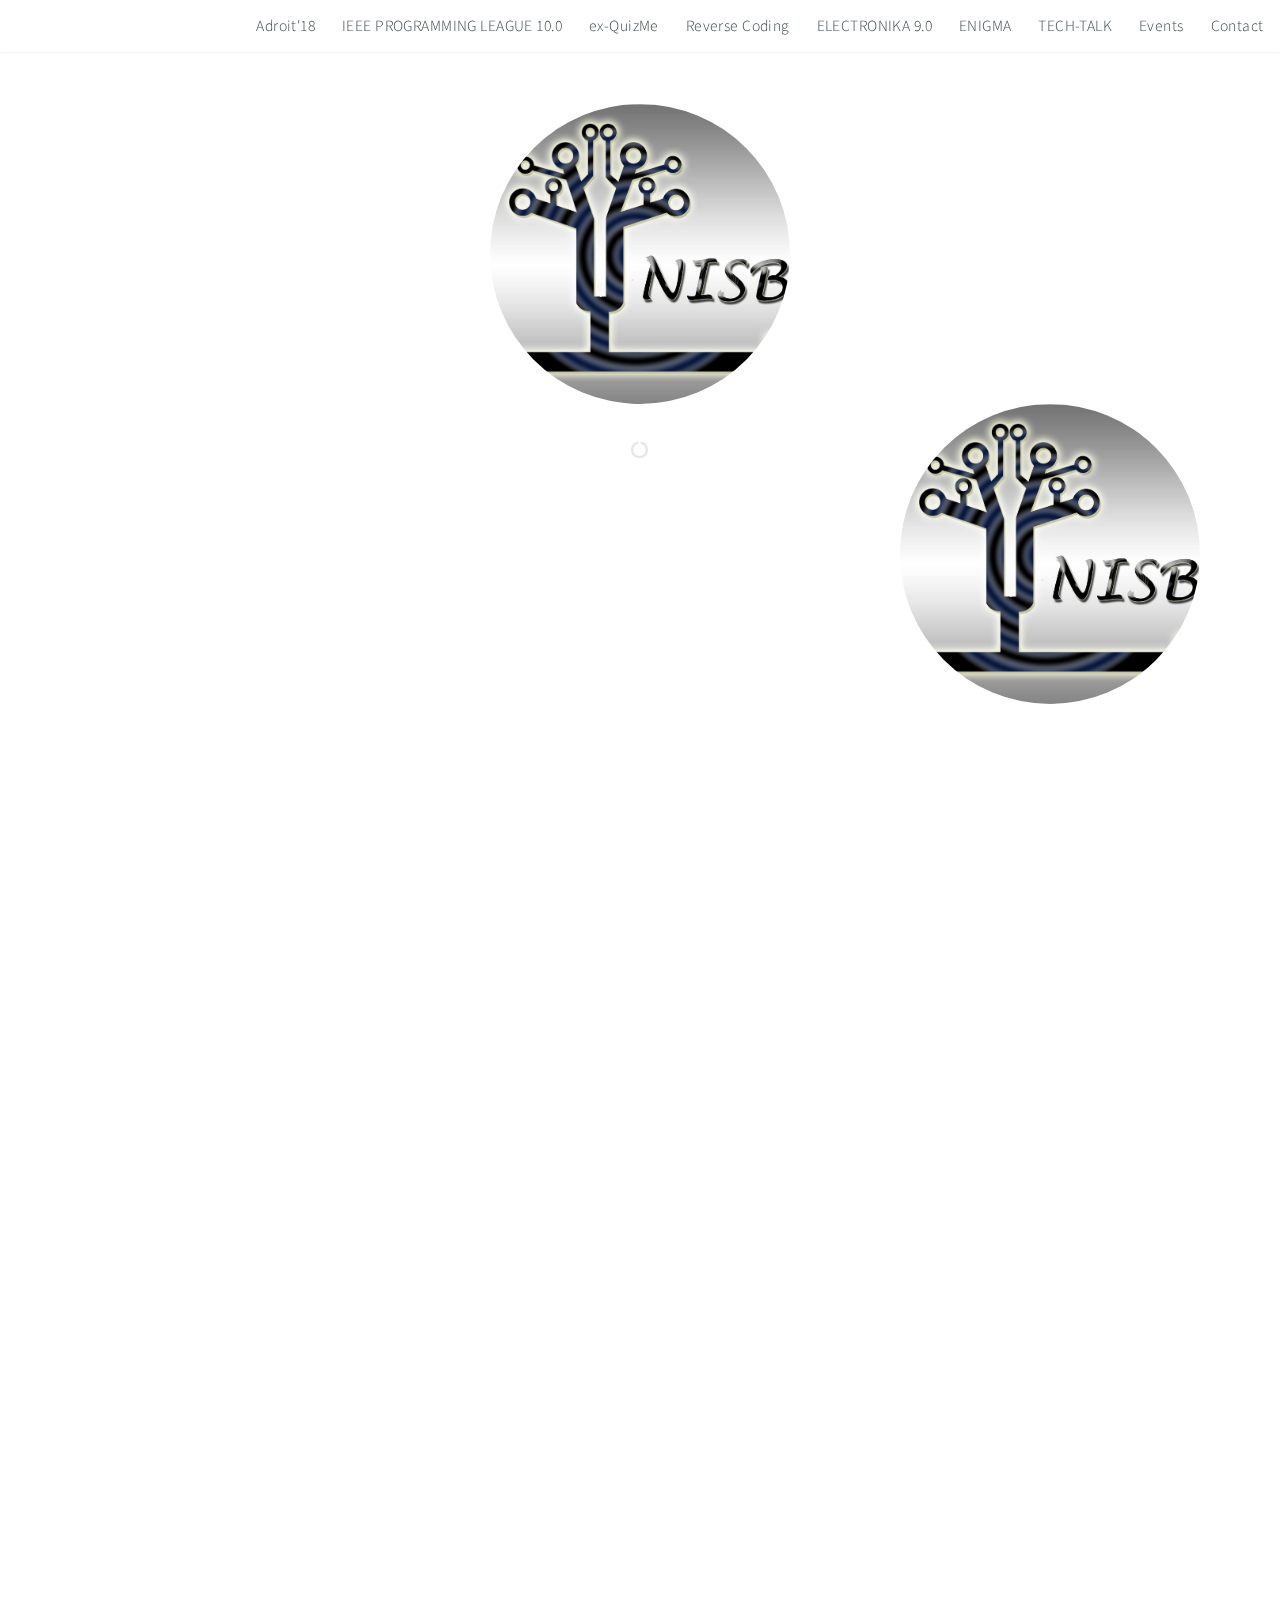
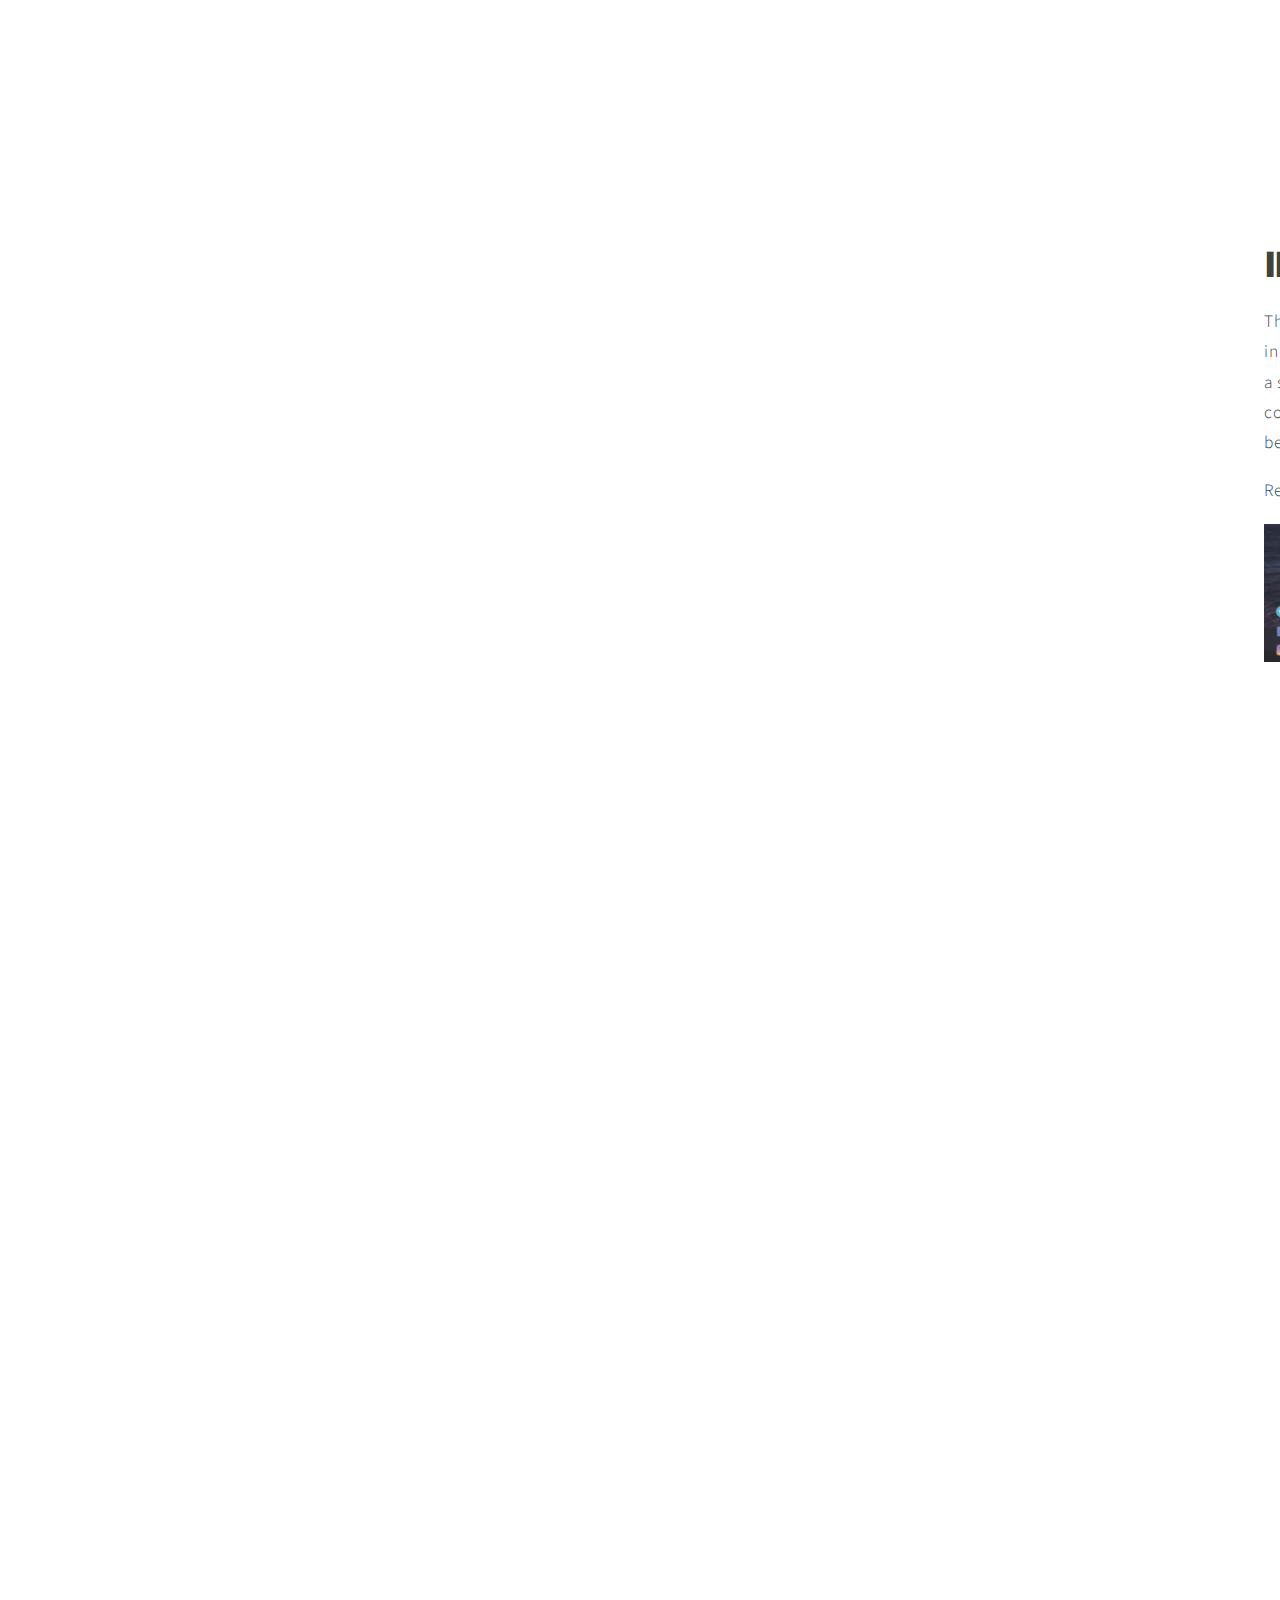
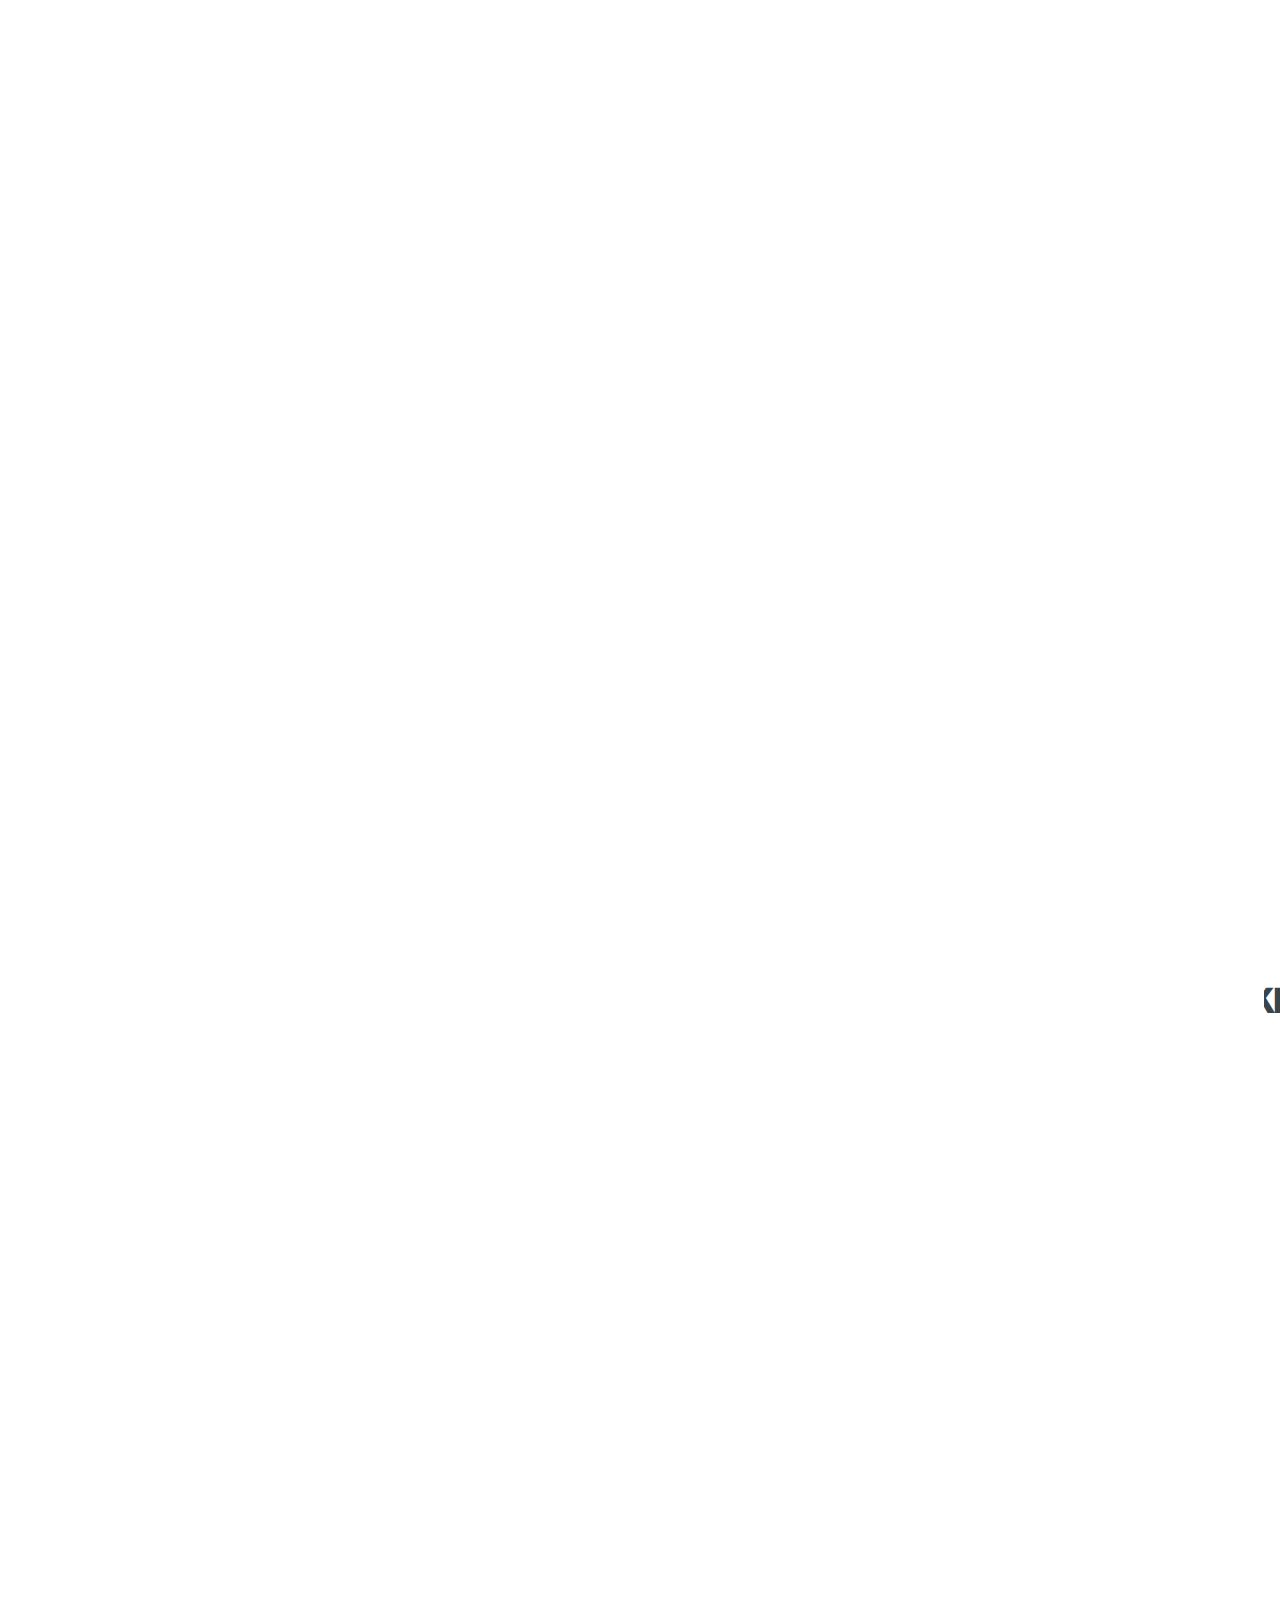
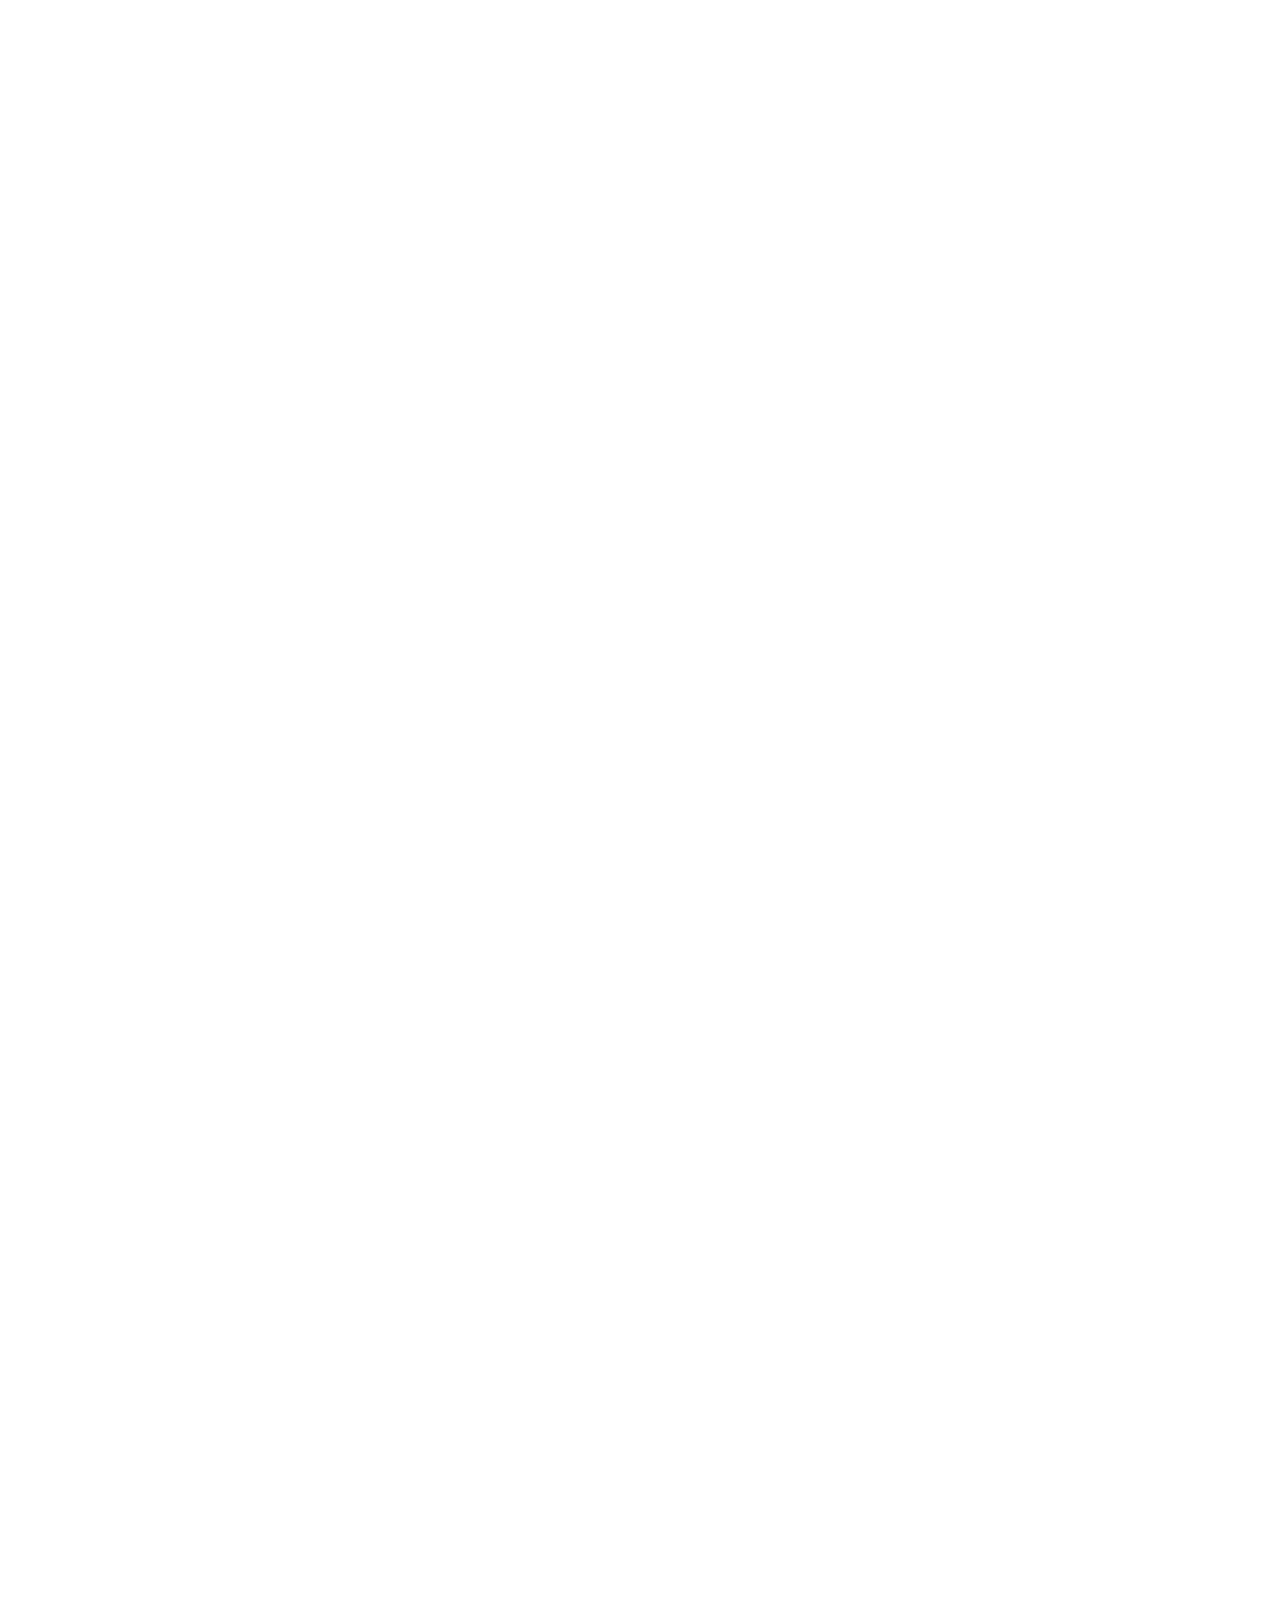
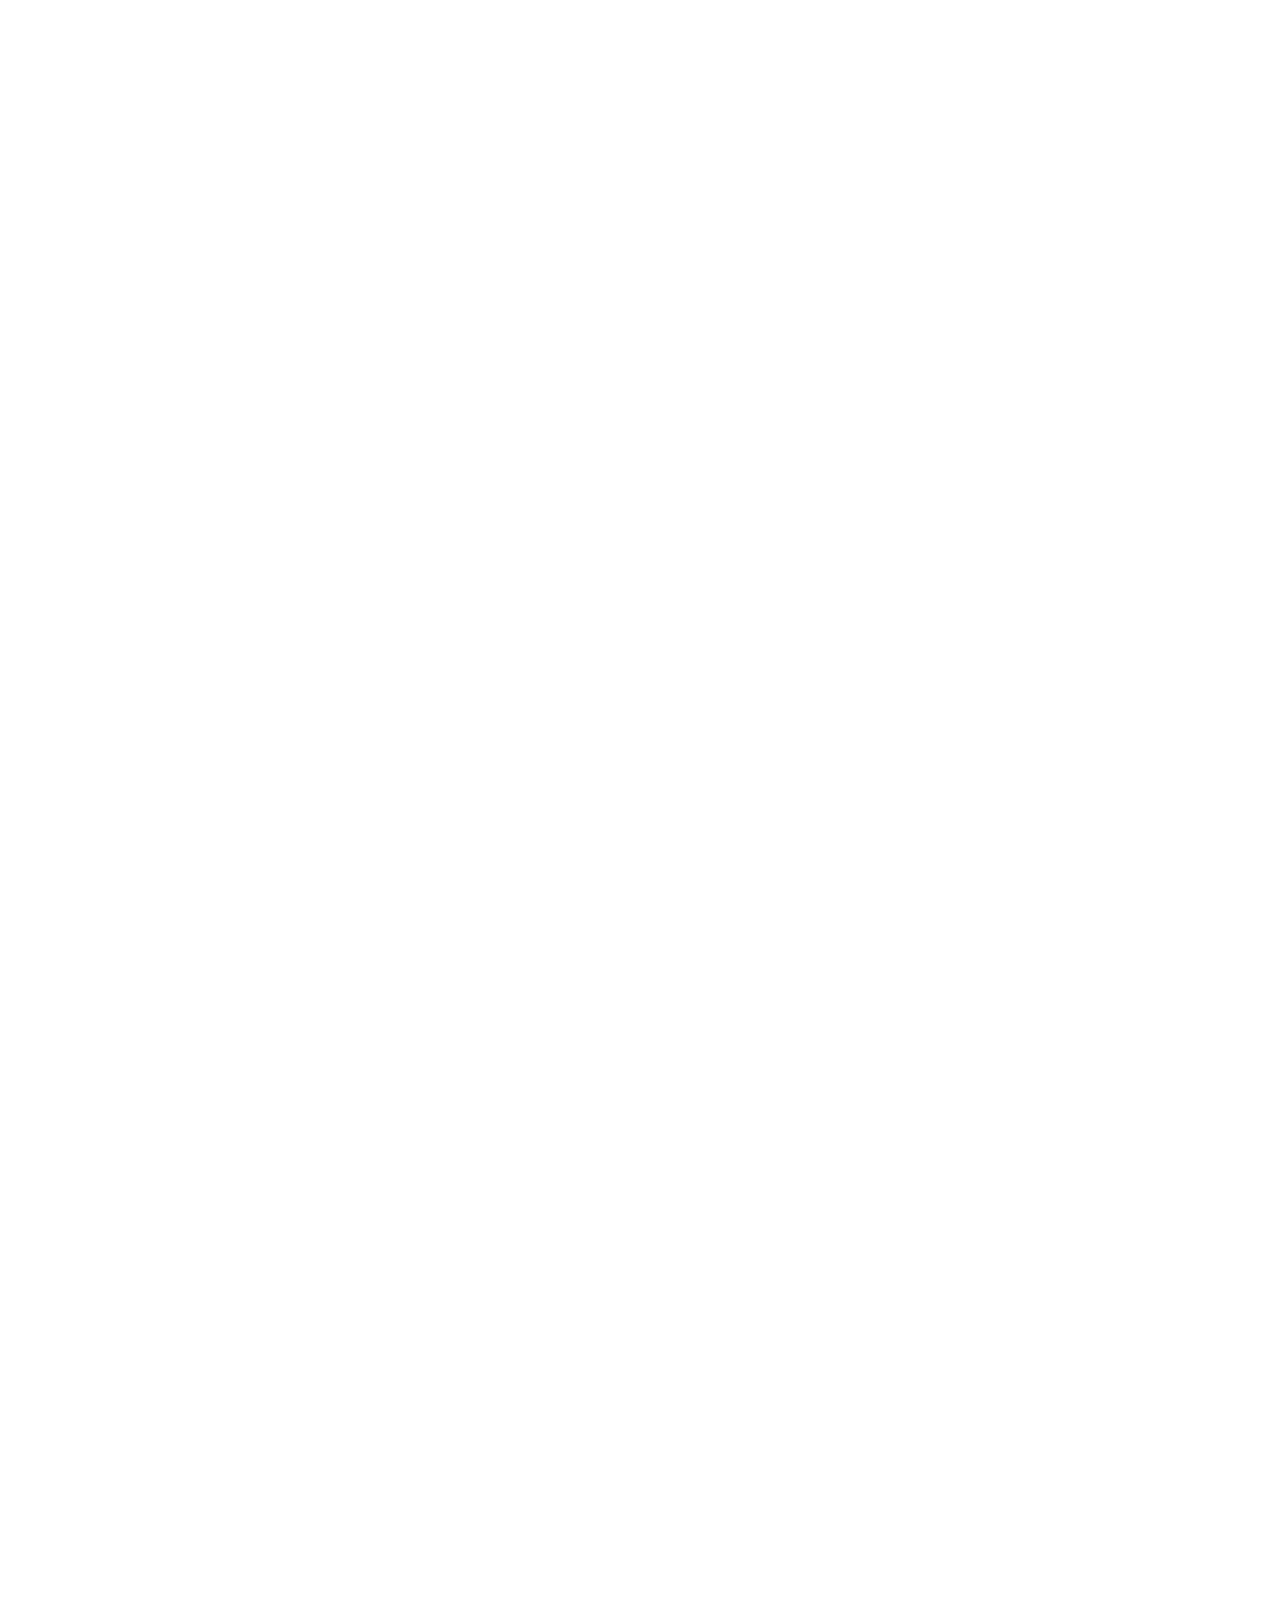
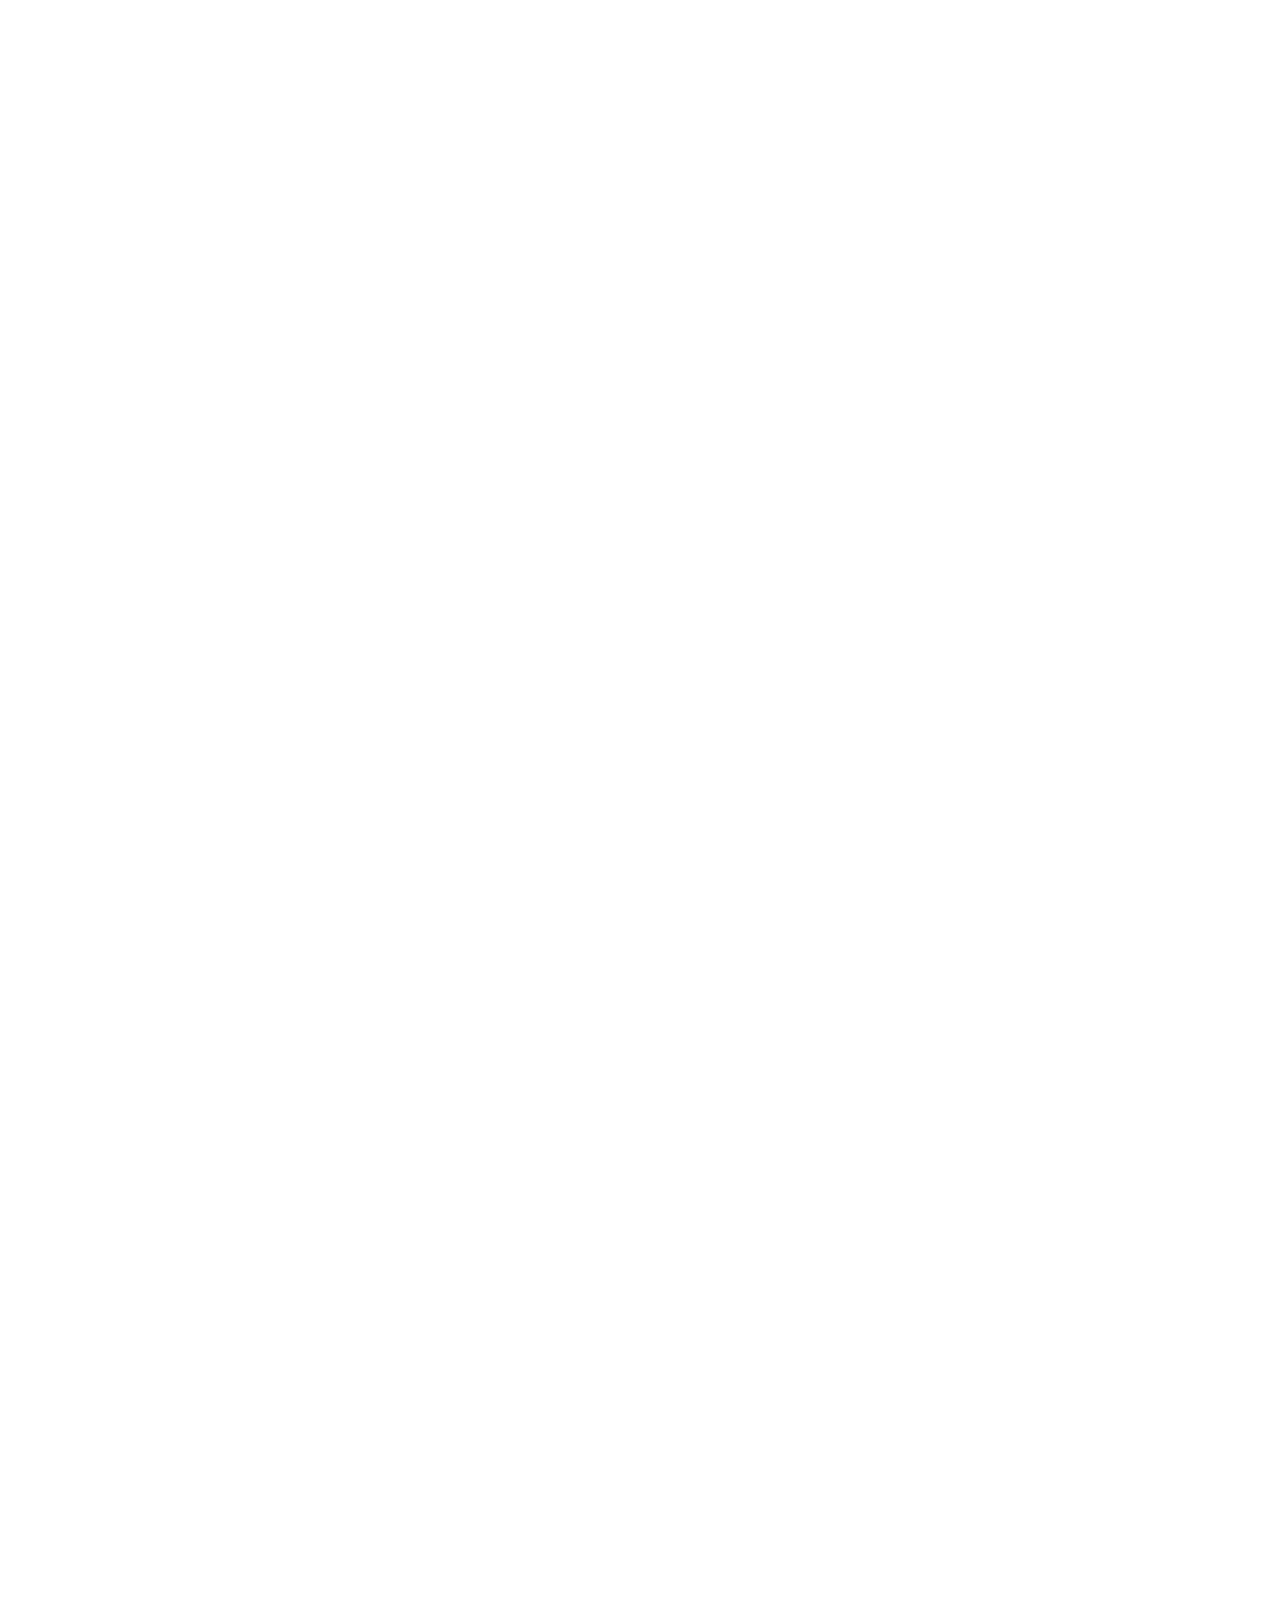
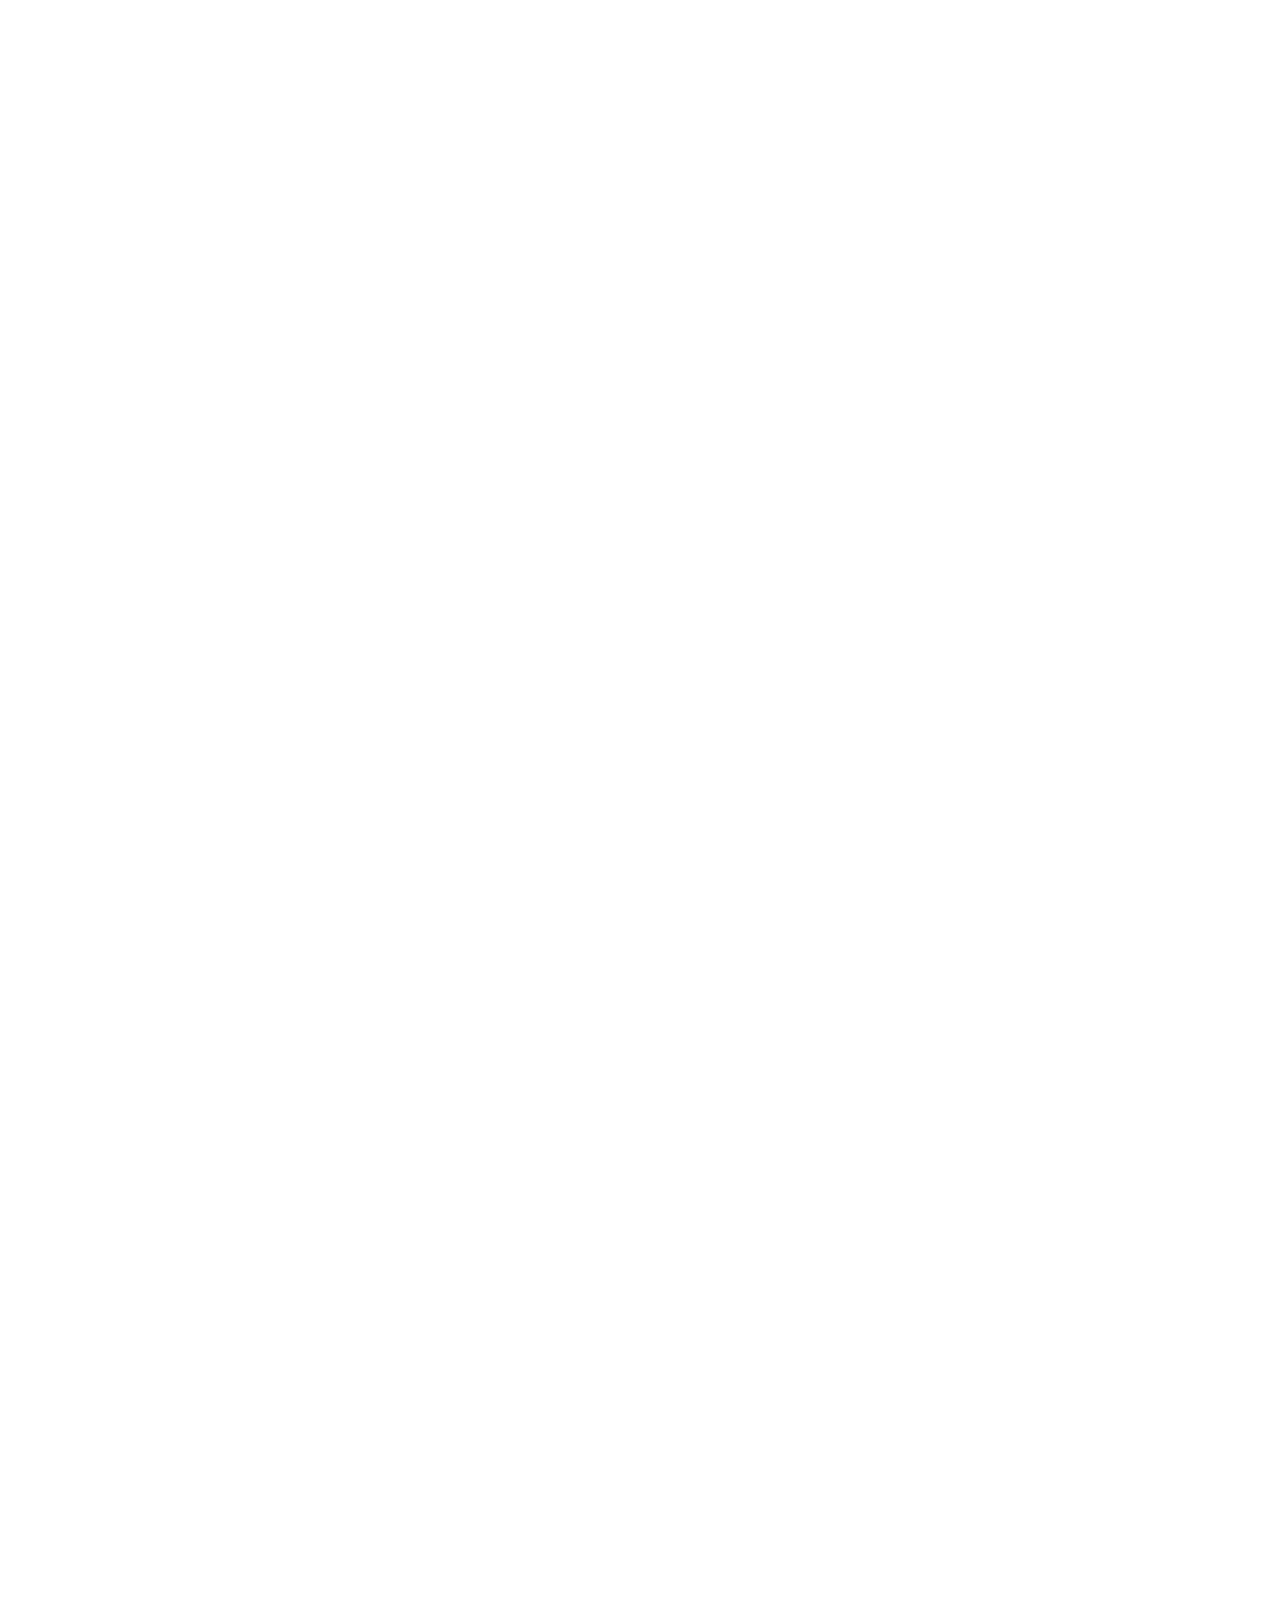
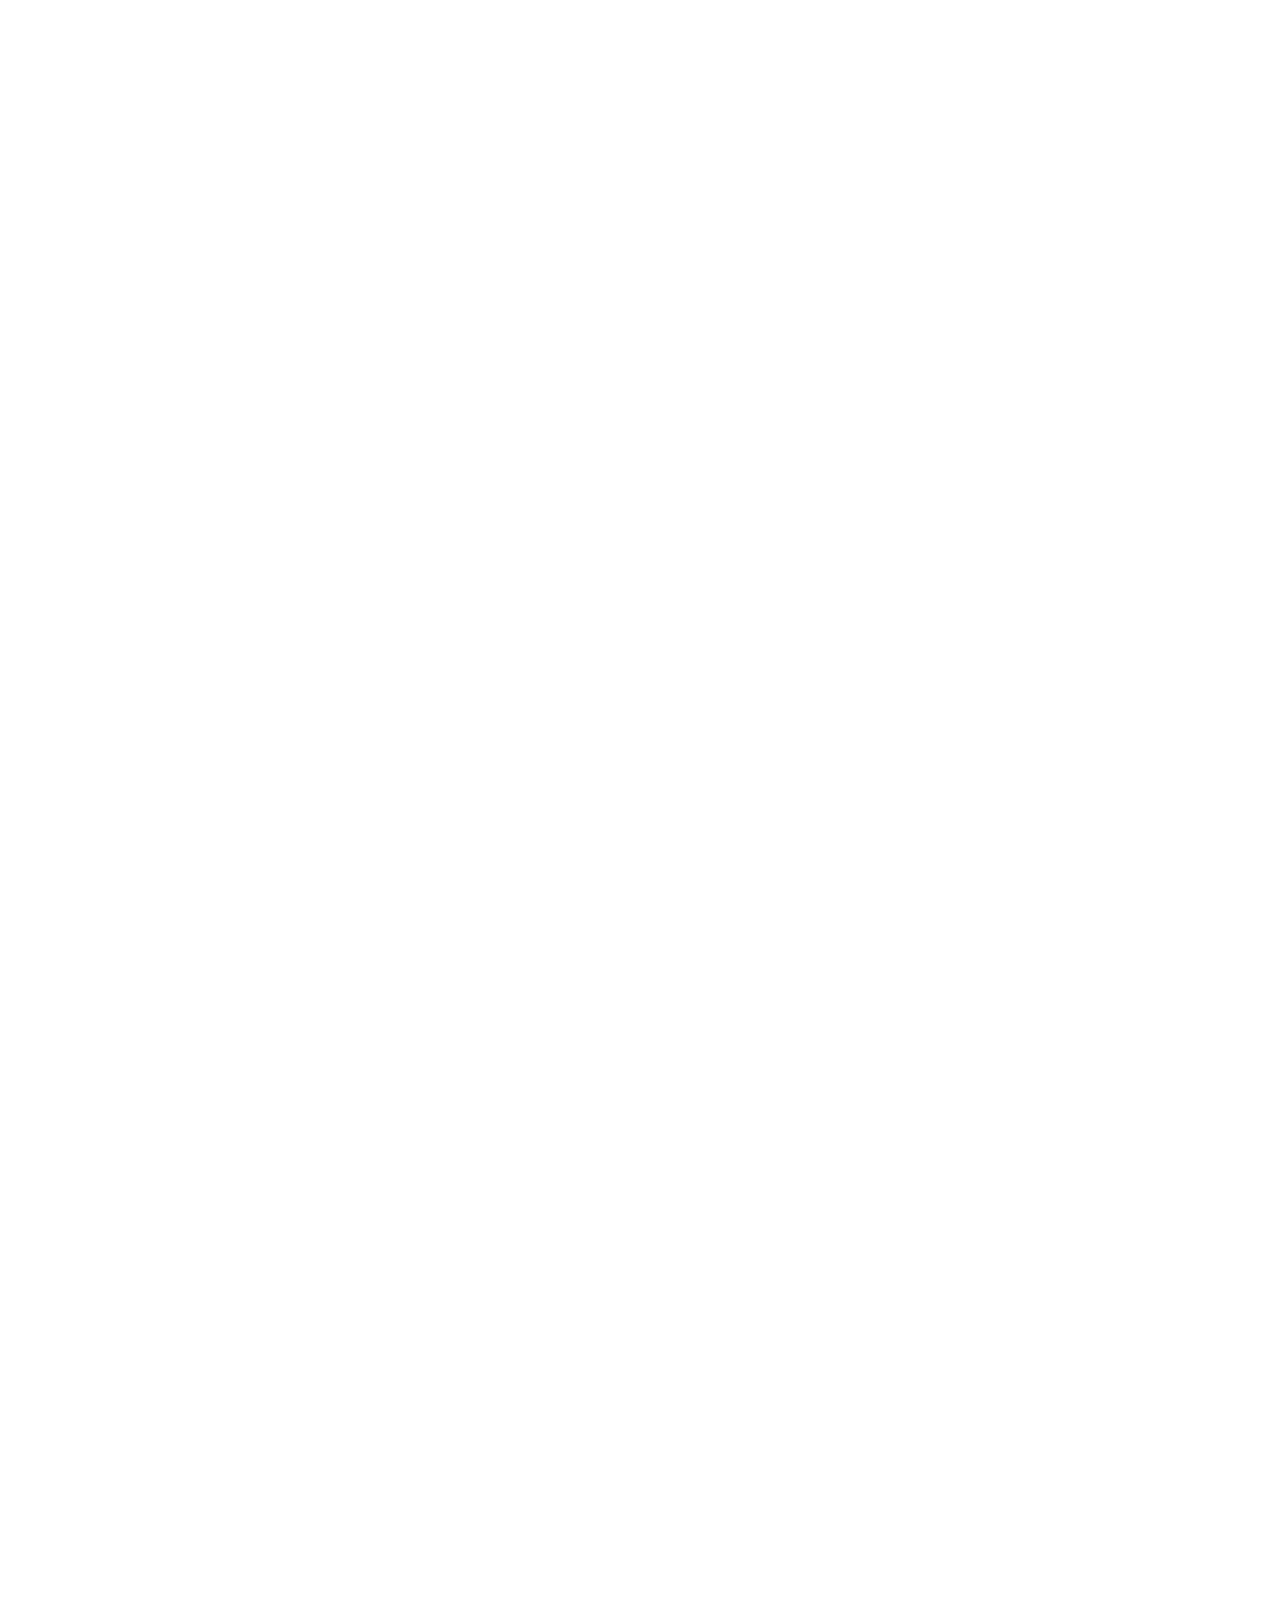
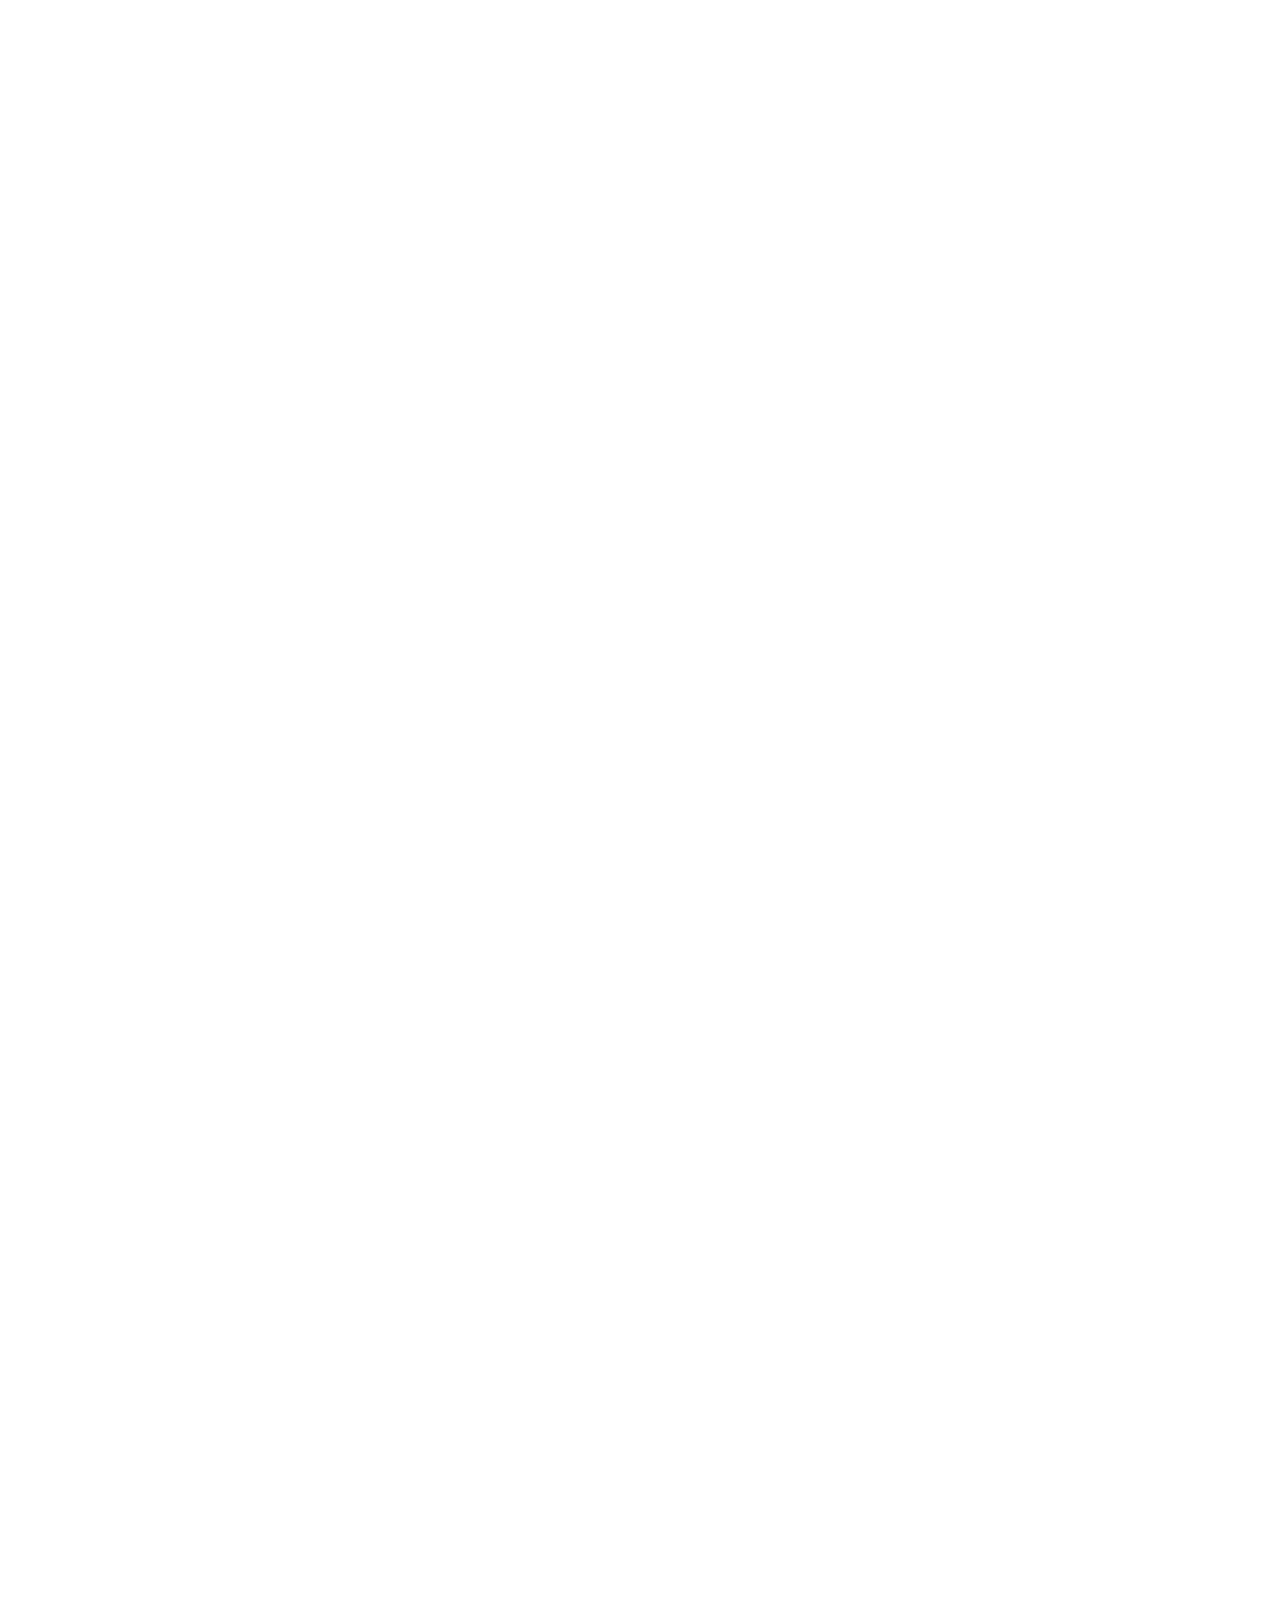
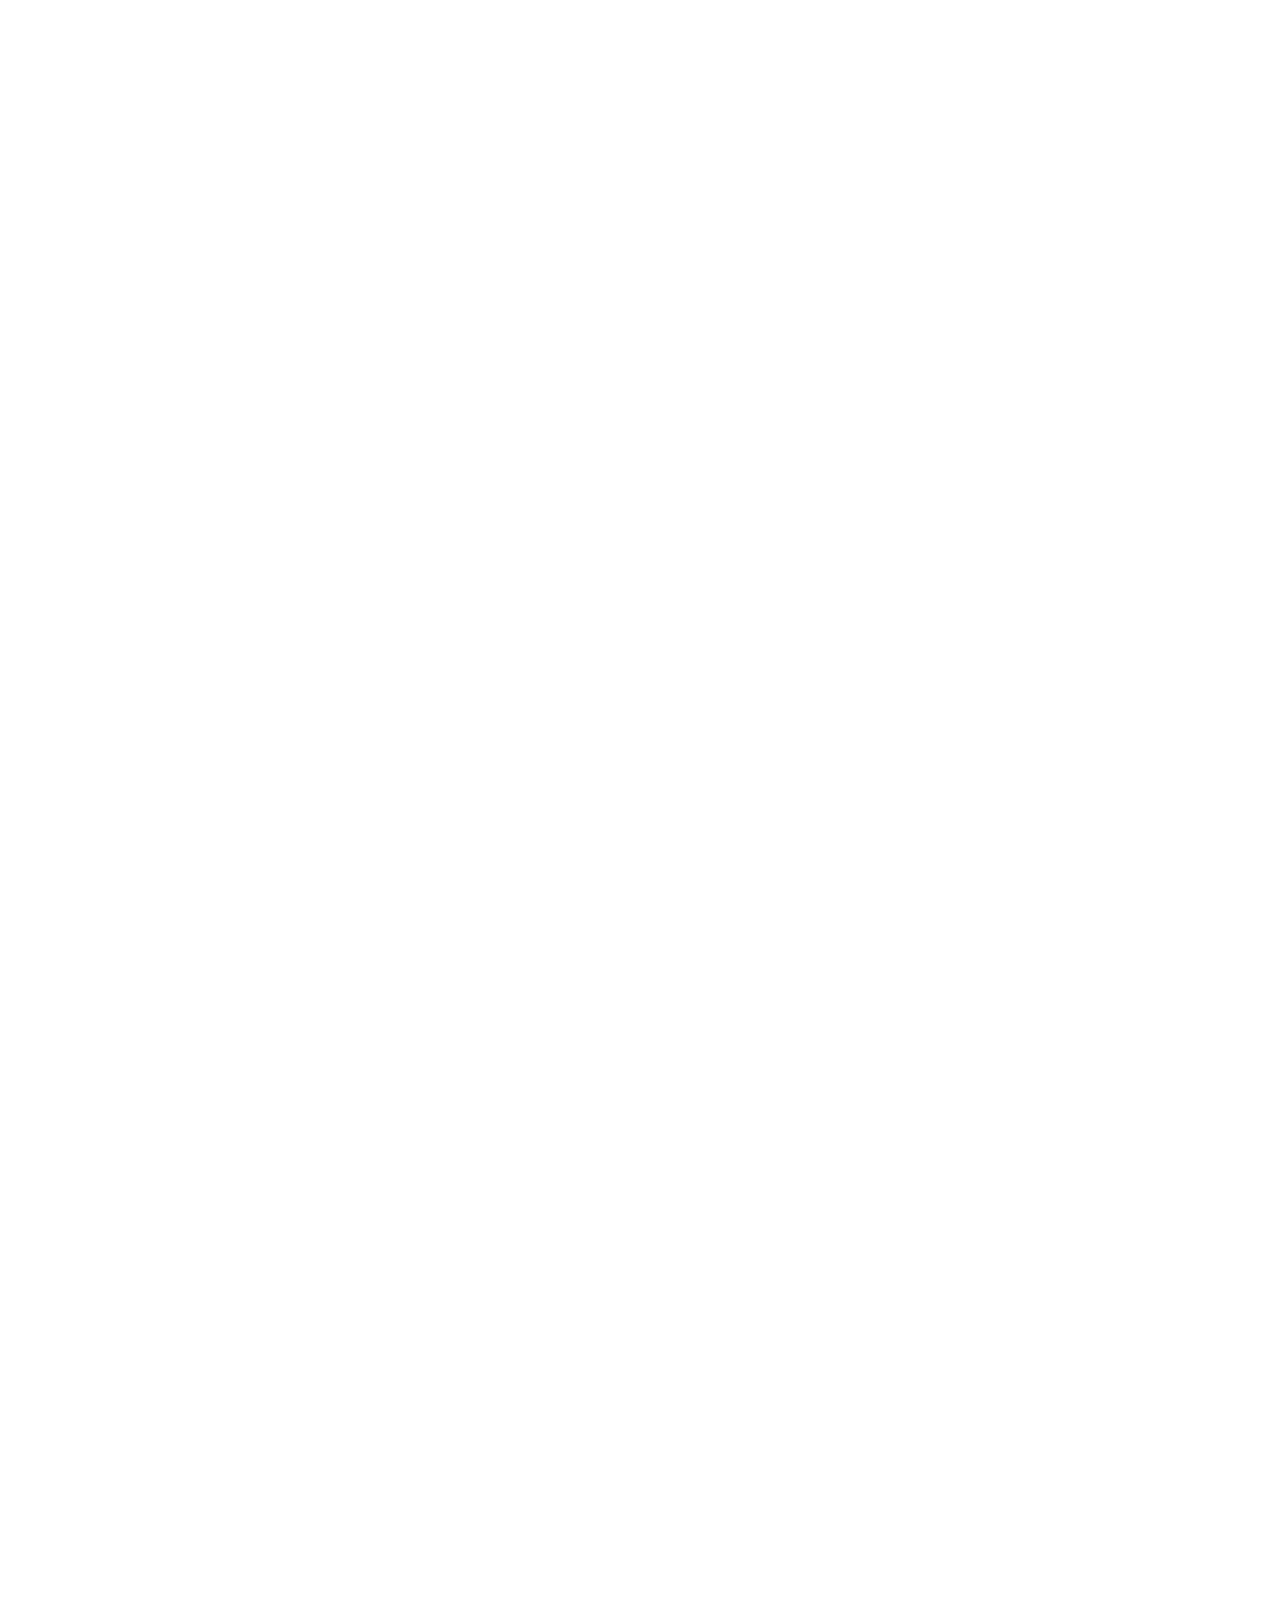
==== commit e1f8b6c1: "Update index1.html" ====
--- a/index1.html
+++ b/index1.html
@@ -169,7 +169,6 @@
 					<p>There is a tech-fest called Adroit, where they conduct a coding competition in two folds prelims and finale called  "The IEEE Programming league(IPL)", a signature event! The idea is to bring together a group of coders so they could become something more. To see if they could work together to create better scripts others never could!</p>
 							<p>
 						Register at: <a href ="https://bit.ly/iplNISB" class="active" target="_blank">bit.ly/iplNISB</a>
-=======
 
 
 			<!-- Intro -->
@@ -192,7 +191,6 @@
 					<p>There is a tech-fest called Adroit, where they conduct a coding competition in two folds prelims and finale called  "The IEEE Programming league(IPL)", a signature event! The idea is to bring together a group of coders so they could become something more. To see if they could work together to create better scripts others never could!</p>
 					<p>
 						Register at: <a href ="https://bit.ly/iplNISB" class="ones" target="_blank">bit.ly/iplNISB</a>
->>>>>>> 86fed104dade32e4e8f38a635f1fed159a06b03b
 					</p>
 					<p>
 						Prelims Date: 27th September <br>
@@ -223,11 +221,8 @@
 			<section id="two" class="main style2 left dark fullscreen">
 				<div class="content box style2">
 					<header>
-<<<<<<< HEAD
 						<h2>eXQuizme</h2>
-=======
-						<h2>ex-QuizMe</h2>
->>>>>>> 86fed104dade32e4e8f38a635f1fed159a06b03b
+						<h2>ex-QuizMe</h
 					</header>
 					<p>Ex-QuizMe, The electronics version of "Kaun Banega Electropathy(KBE)"
   						In the phase-01 of KBE, Answer a few finicky questions to get more mild ones:P with a lockdown at the intervals.  
@@ -236,11 +231,8 @@
 						In the phase-02 smash the bug, review the code, analyse the circuit and predict the output to unleash your knowledge of electronics.
 					</p>
 						<p>
-<<<<<<< HEAD
 						Register at: <a href ="https://bit.ly/xquizme" target="_blank">bit.ly/xquizme</a>
-=======
 						Register at: <a href ="https://bit.ly/xquizme" class="one" target="_blank">bit.ly/xquizme</a>
->>>>>>> 86fed104dade32e4e8f38a635f1fed159a06b03b
 					</p>
 					<p>
 						Venue: Sir. MV Hall, GJB, NIE<br>
@@ -270,7 +262,6 @@
 					<header>
 						<h2>Reverse Coding</h2>
 					</header>
-<<<<<<< HEAD
 				<p>As if you didn't have enough coding to learn, Adroit'18 brings you Reverse Coding Competition, where you backtrack to understand the code logic, and then write the code for the same.
 				</p>
 				<p>
@@ -278,10 +269,8 @@
 				</p>
 				<p>
 					Shift your car in reverse gear.
-				</p>
-						<p>
-						<!--Register at: <a href ="bit.ly/revNISB" target="_blank">bit.ly/revNISB</a>-->
-					</p>
+				</p>		
+			  		Register at: <a href ="bit.ly/revNISB" target="_blank">bit.ly/revNISB</a>
 				<p>
 				Date: 3rd October<br> 
 				Time: 5:30pm<br>
@@ -301,7 +290,6 @@
 				Swadeesh: 9164857596<br>
 				Shithij: 9449622530
 			</p>
-=======
 					<p>As if you didn't have enough coding to learn,Adroit'18 brings you Reverse Coding Competition, where you backtrack to understand the code logic, and then write the code for the same.
 					</p>
 					<p>
@@ -332,7 +320,6 @@
 						Swadeesh: 9164857596<br>
 						Shithij: 9449622530
 					</p>
->>>>>>> 86fed104dade32e4e8f38a635f1fed159a06b03b
 				</div>
 				<a href="#four" class="button style2 down anchored">Next</a>
 			</section>
@@ -344,12 +331,11 @@
 					<header>
 						<h2>ELECTRONIKA 9.0 </h2>
 					</header>
-<<<<<<< HEAD
 					<p>It is a competition where you apply your knowledge of electronics to analyse and crack for the logic and finally build a circuit to get the desired output!
-=======
+
 					<p>
 						It is a competition where you apply your knowledge of electronics to analyse and crack for the logic and finally build a circuit to get the desired output!
->>>>>>> 86fed104dade32e4e8f38a635f1fed159a06b03b
+
 					</p>
 					<p>
 						Venue: MV Hall, GJB, NIE<br>
@@ -357,11 +343,11 @@
 						Time: 5:30pm
 					</p>
 								<p>
-<<<<<<< HEAD
+
 						<!--Register at: <a href ="bit.ly/electronika9" target="_blank">bit.ly/electronika9</a>-->
-=======
+
 						Register at: <a href ="https://bit.ly/electronika9" class="one" target="_blank">bit.ly/electronika9</a>
->>>>>>> 86fed104dade32e4e8f38a635f1fed159a06b03b
+
 					</p>
 					<p>
 						Max. Team of 3
@@ -391,7 +377,6 @@
 					<header>
 						<h2>ENIGMA</h2>
 					</header>
-<<<<<<< HEAD
 					<p>We hereby interrupt you from the regular services, to bring you the shattering news of the intervention into the 2-layer aadhar security system of the country.
 					It has been got to know that there is a high risk of data has been leaked and would lead to an ill-usage of this user's data.
 				</p>
@@ -406,7 +391,7 @@
 					One laptop per team
 				</p>
 					<p>
-						<!--Register at: <a href ="bit.ly/enigmaNISB" target="_blank">bit.ly/enigmaNISB</a>-->
+						Register at: <a href ="bit.ly/enigmaNISB" target="_blank">bit.ly/enigmaNISB</a>
 					</p>
 				<p>
 					Date: 5th October <br>
@@ -424,7 +409,6 @@
 					Shriharsha: 9483904242<br>
 					Aishwarya: 9740511631
 				</p>
-=======
 					<p>
 						We hereby interrupt you from the regular services, to bring you the shattering news of the intervention into the 2-layer aadhar security system of the country.
 						It has been got to know that there is a high risk of data has been leaked and would lead to an ill-usage of this user's data.
@@ -457,8 +441,7 @@
 						For Queries,<br>
 						Shriharsha: 9483904242<br>
 						Aishwarya: 9740511631
-					</p>
->>>>>>> 86fed104dade32e4e8f38a635f1fed159a06b03b
+					</p
 				</div>
 				<a href="#six" class="button style2 down anchored">Next</a>
 			</section>
@@ -474,25 +457,24 @@
 						<h2>TECH-TALK</h2>
 						<!--<h2>"Recent trends in Optical Networks and Photonics"</h2>-->
 					</header>
-<<<<<<< HEAD
 					<p>A tech-talk on,<br>
 					"Recent trends in Optical Networks and Photonics"  by Dr K V S S S S Sairam, Professor at E&C Dept. from NMAMIT, Nitte.
-=======
+						
 					<p>
 						A tech-talk on,<br>
-						"Recent trends in Optical Networks and Photonics"  by Dr K V S S S S Sairam, Professor at E&C Dept. from NMAMIT, Nitte.
->>>>>>> 86fed104dade32e4e8f38a635f1fed159a06b03b
+						"Recent trends in Optical Networks and Photonics"  by Dr K V S S S S Sairam, Professor at E&C Dept. from NMAMIT, Nitte
+						
 					</p>
 					<p>
 						Be there, to explore your future career possibilities in the field!!
 					</p>
 					<p>
-<<<<<<< HEAD
-=======
+
+
 						Max team of three
 					</p>
 					<p>
->>>>>>> 86fed104dade32e4e8f38a635f1fed159a06b03b
+
 						Free & Open to all!
 					</p>
 					<p>
@@ -509,35 +491,34 @@
 				<a href="#events" class="button style2 down anchored">Next</a>
 			</section>
 
-<<<<<<< HEAD
+
 		<!-- Work -->
-=======
+
 		<!-- Events -->
->>>>>>> 86fed104dade32e4e8f38a635f1fed159a06b03b
+
 			<section id="events" class="main style3 primary">
 				<div class="content">
 					<header>
 						<h2>Events</h2>
-<<<<<<< HEAD
+
 						
-=======
->>>>>>> 86fed104dade32e4e8f38a635f1fed159a06b03b
+
 					</header>
 
 					<!-- Gallery  -->
 						<div class="gallery">
 							<article class="from-left">
-<<<<<<< HEAD
+
 								<a href="images/fulls/1.jpg" class="image fit"><img src="images/thumbs/1.jpg" title="IPL 10.0" alt="" /></a>
 							</article>
 							<article class="from-right">
 								<a href="images/fulls/2.jpg" class="image fit"><img src="images/thumbs/2.jpg" title="eXQuizme" alt="" /></a>
-=======
+
 								<a href="images/fulls/1.jpg" class="image fit"><img src="images/thumbs/1.jpg" title="IEEE PROGRAMMING LEAGUE 10.0" alt="" /></a>
 							</article>
 							<article class="from-right">
 								<a href="images/fulls/two.png" class="image fit"><img src="images/thumbs/two.png" title="ex-QuizMe" alt="" /></a>
->>>>>>> 86fed104dade32e4e8f38a635f1fed159a06b03b
+
 							</article>
 							<article class="from-left">
 								<a href="images/fulls/3.jpg" class="image fit"><img src="images/thumbs/3.jpg" title="Reverse Coding" alt="" /></a>
@@ -553,7 +534,7 @@
 							</article>
 
 						</div>
-<<<<<<< HEAD
+
 					</div>
 			</section>
 				<!--
@@ -722,4 +703,4 @@
 		
 	</body>
 
-</html>+</html>
